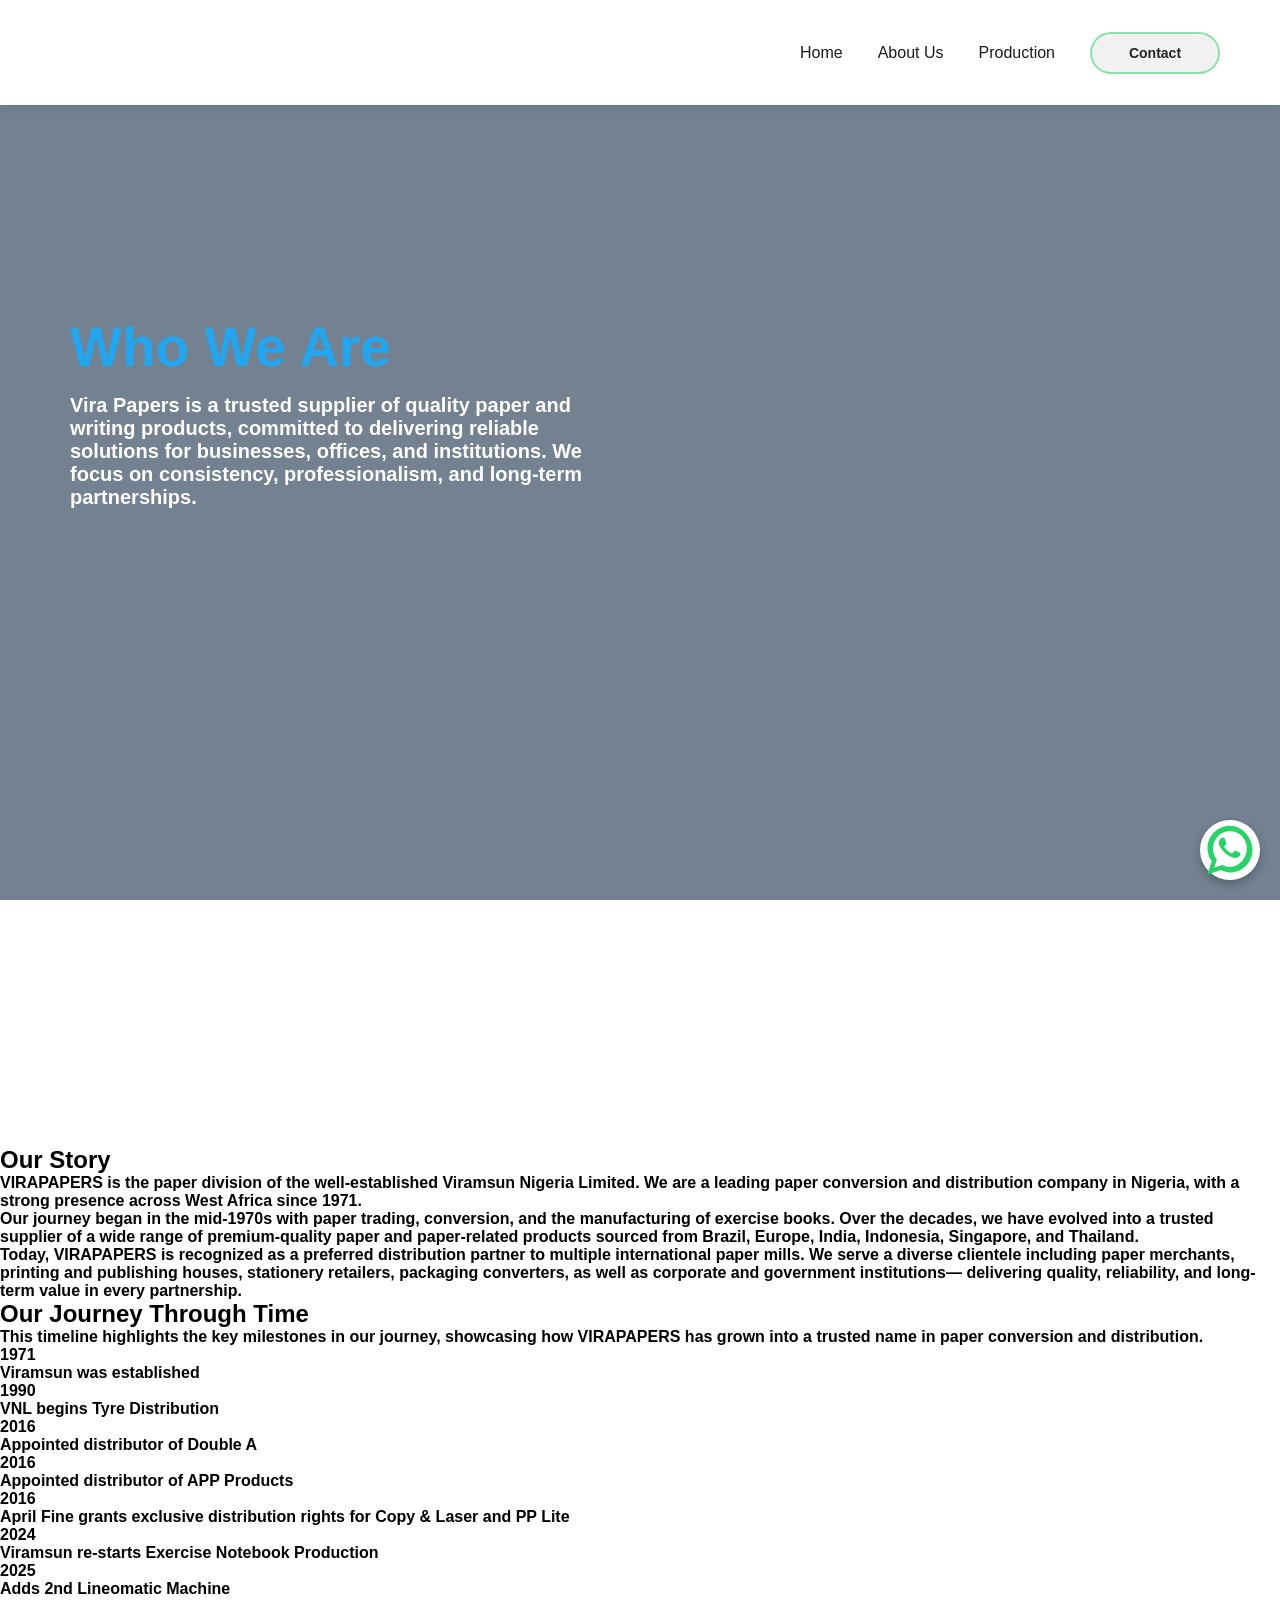
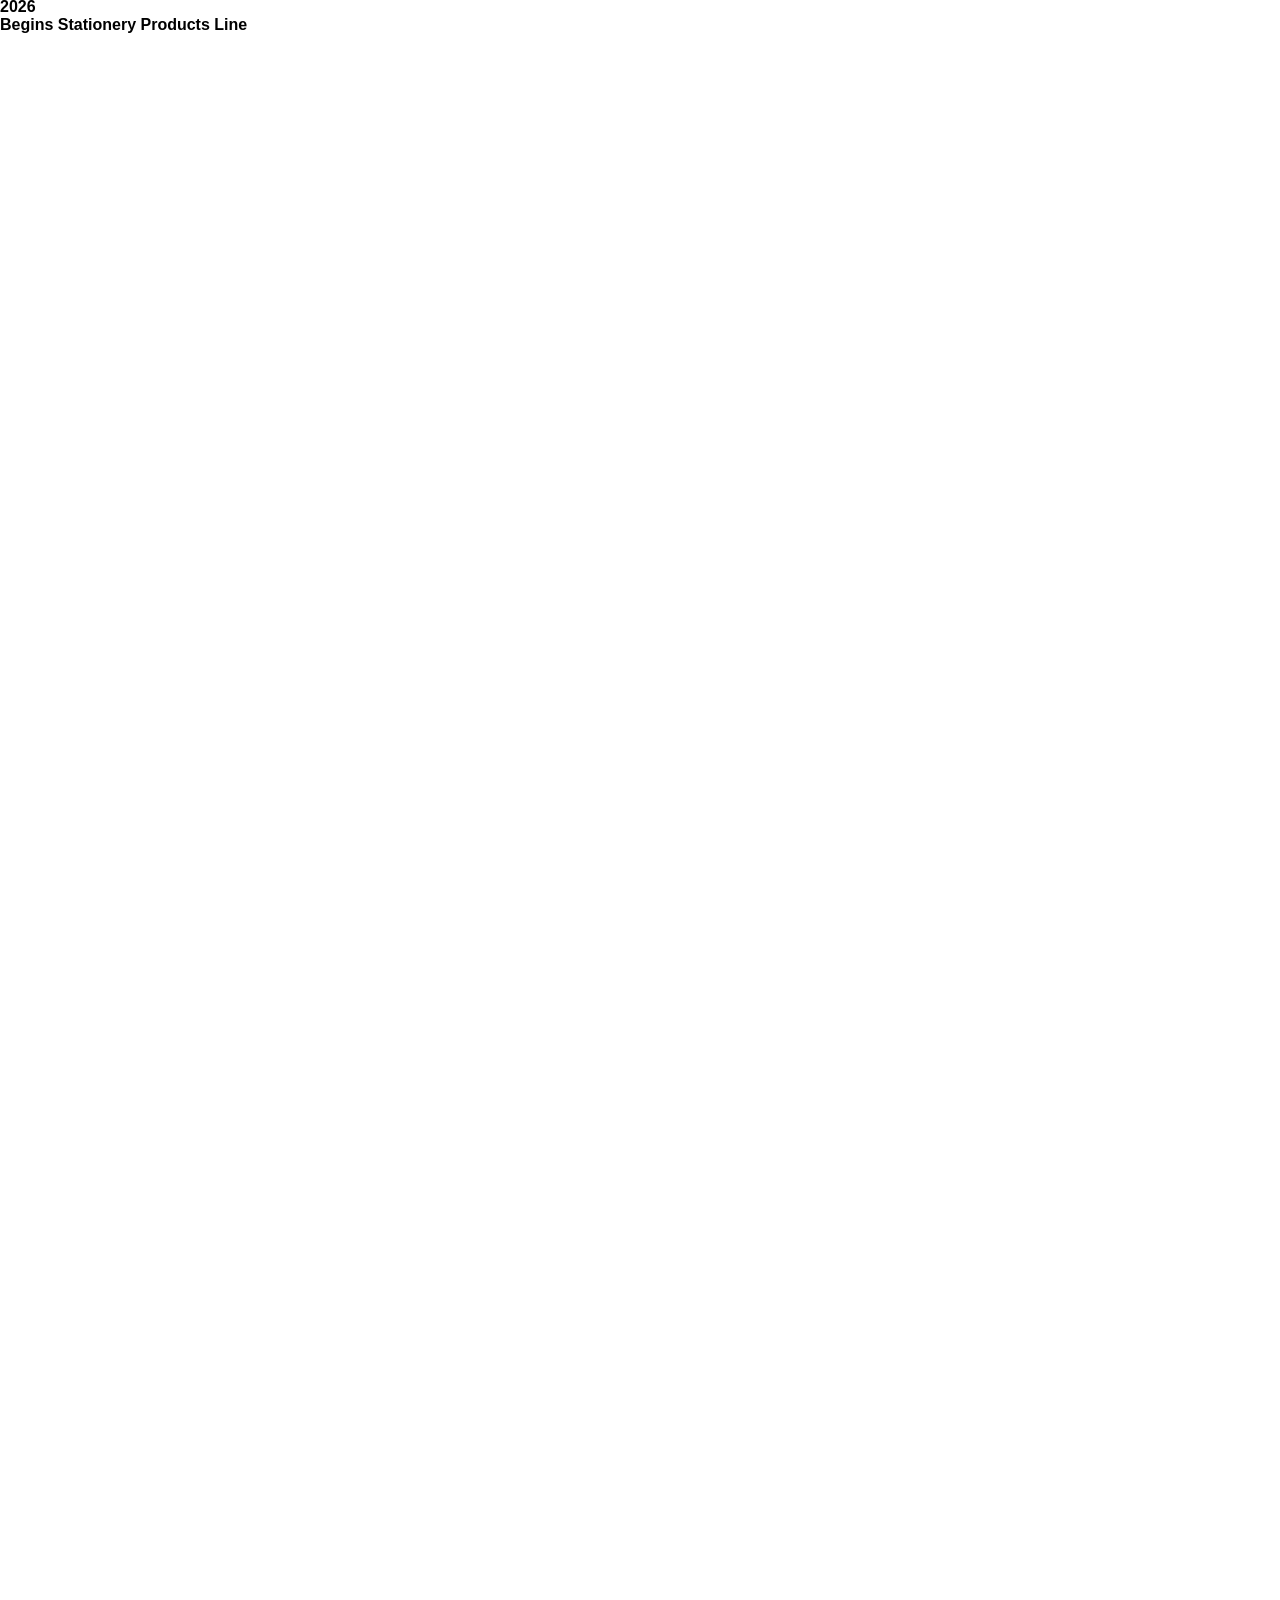
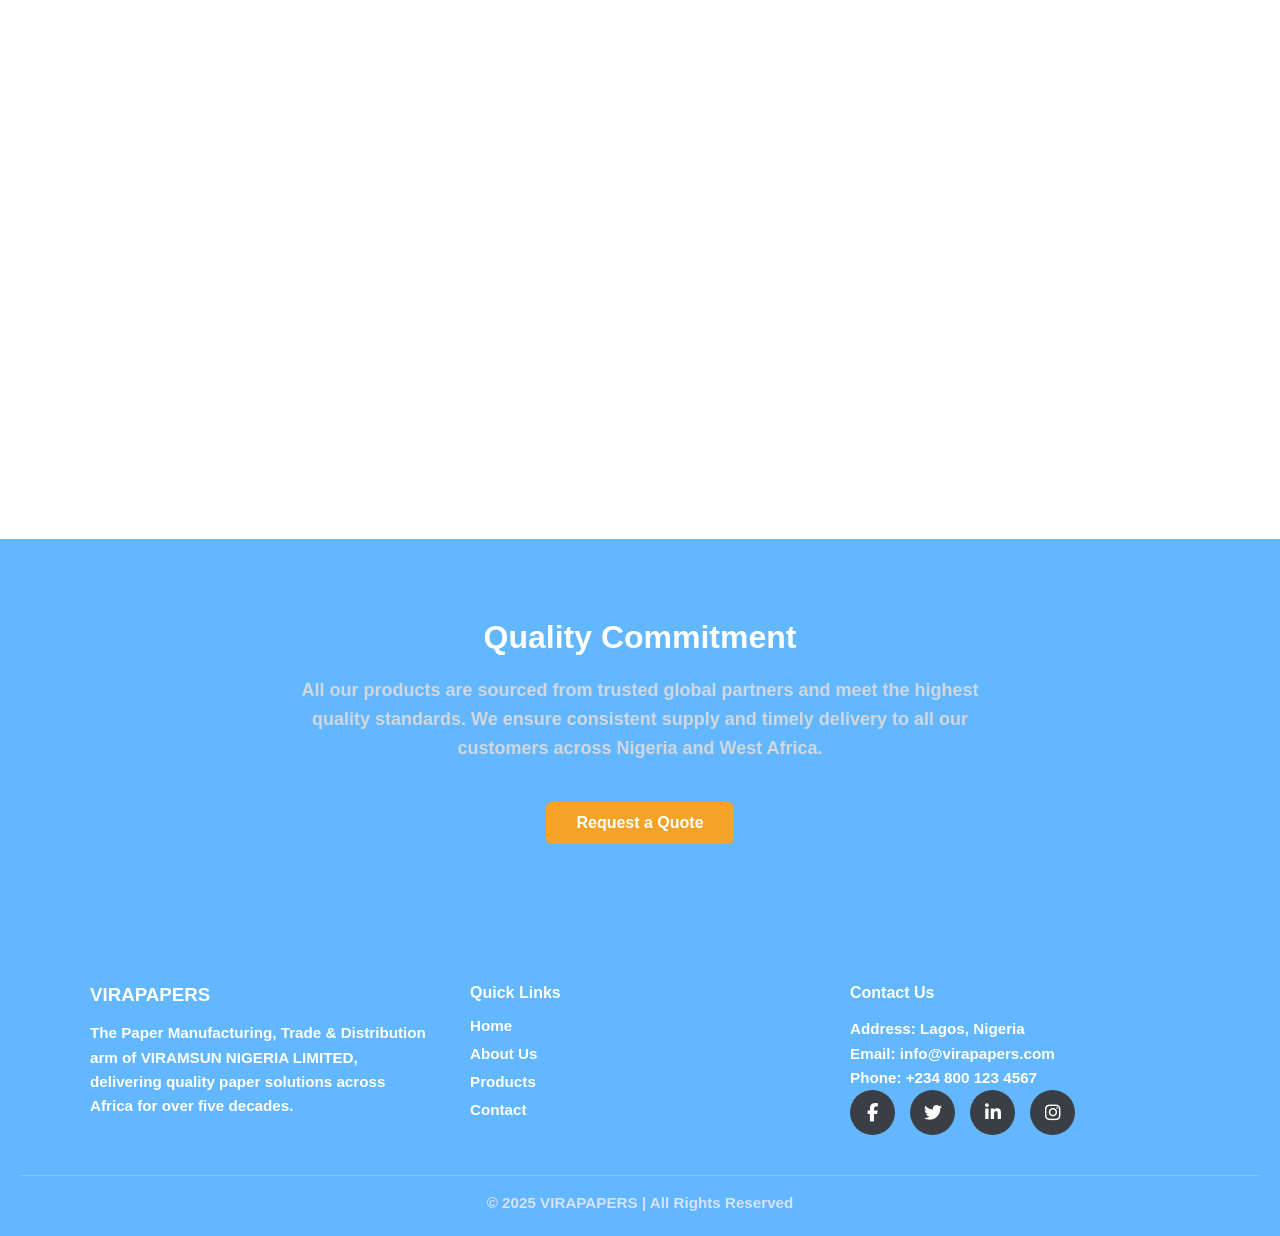
==== About.html @ d5ab3f7f "update" ====
<!DOCTYPE html>
<html lang="en">
  <head>
    <meta charset="UTF-8" />
    <meta name="viewport" content="width=device-width, initial-scale=1.0" />
    <title>VIRA PAPERS</title>
    <link rel="stylesheet" href="https://cdnjs.cloudflare.com/ajax/libs/font-awesome/6.5.0/css/all.min.css">
    <link rel="stylesheet" href="Assets/styles1.css" />
    <link rel="stylesheet" href="Assets/styles4.css">
   
  </head>
  <body>
    <!-- TRANSPARENT NAVBAR -->
   <header class="navbar">
  <div class="logo">
    <a href="index.html">
    <img   src="Assets/Virapapers.png" alt="">
  </div>

  <!-- Hamburger button -->
  <div class="hamburger">
    <span></span>
    <span></span>
    <span></span>
  </div>

  <nav>
    <ul class="nav-links">
      <li><a href="index.html">Home</a></li>
      
      <li class="dropdown">
        <a href="#">About Us</a>
        
      </li>

      <li class="dropdown">
        <a href="product.html">Production </a>
       <ul class="dropdown-menu">
          <li><a href="paper.html">Paper</a></li>
          <li><a href="ExerciseWorkBook.html">Exercise Work Book</a></li>
          <li><a href="Printingandpakaging.html">Packaging & printing</a></li>
          <li><a href="Stationery.html">Stationery</a></li>
        </ul>
      </li>
      
      
      <li><button class="contact-btn">
  <span class="label">Contact</span>
  <span class="number">+971 50 123 4567</span>
    </ul>
  </nav>
</header>

<a href="https://wa.me/971XXXXXXXXX" target="_blank" class="whatsapp-float">
  <svg class="wa-icon" viewBox="0 0 32 32">
    <path d="M16 3C9.4 3 4 8.4 4 15c0 2.6.9 5 2.3 7L4 29l7.2-2.3C13 27.4 14.5 28 16 28c6.6 0 12-5.4 12-12S22.6 3 16 3zm0 22c-1.3 0-2.6-.3-3.8-.9l-.3-.1-4.3 1.4 1.4-4.2-.2-.4C7.3 18.6 7 16.8 7 15c0-5 4-9 9-9s9 4 9 9-4 10-9 10zm5-7.6c-.3-.1-1.7-.9-2-1s-.5-.1-.7.1c-.2.3-.8 1-.9 1.1-.2.2-.3.2-.6.1-.3-.1-1.2-.4-2.3-1.4-.9-.8-1.4-1.7-1.6-2-.2-.3 0-.4.1-.5s.3-.3.4-.4c.2-.1.3-.2.4-.3.1-.1.2-.2.3-.4.1-.2 0-.4 0-.5s-.7-1.7-1-2.3c-.2-.6-.5-.5-.7-.5h-.6c-.2 0-.5.1-.7.3-.2.3-1 1-1 2.4s1 2.8 1.1 3c.1.2 2 3.1 4.9 4.3 2.9 1.2 2.9.8 3.4.7s1.7-.7 1.9-1.3c.2-.6.2-1.2.1-1.3s-.3-.2-.6-.3z"/>
  </svg>
</a>

<section class="slider">
  <!-- Slide 1 -->
  <div class="slide active" style="background-image: url('Assets/workspace.jpg');">
    <div class="overlay"></div>
    <div class="slide-content">
      <h1>Who We Are</h1>
      <p><Strong>Vira Papers is a trusted supplier of quality paper and writing products, 
         committed to delivering reliable solutions for businesses, offices, and institutions.
         We focus on consistency, professionalism, and long-term partnerships.</p>
    </div>
  </div>

  <!-- Slide 2 -->
  <div class="slide" style="background-image: url('Assets/pexels-rdne-7888645.jpg');">
    <div class="overlay"></div>
    <div class="slide-content">
      <h1>What We Do</h1>
      <p>We specialize in the supply and distribution of paper, pens, and writing essentials, along with printing and packaging support. 
        Our products are carefully selected to ensure smooth performance, durability, and value.</p>
    </div>
  </div>
<!-- Slide 3 -->
  <div class="slide" style="background-image: url('Assets/pexels-rdne-7947661.jpg');">
    <div class="overlay"></div>
    <div class="slide-content">
      <h1>Our Vision</h1>
<p>Our vision is to become a reliable name in the paper and stationery industry by maintaining quality standards, adapting to market needs, and continuously improving our services for our clients.</p>

    </div>
  </div>
</section>

  



    <!-- HERO SECTION -->
     <section class="reveal">
    <section class="product-hero">
        <h1>About us</h1>
        <p>Premium paper, packaging, stationery, and agrochemical solutions for every industry.</p>
    </section>
     </section>

    <!-- PRINTING & PACKAGING -->
     <section class="our-story-section">
  <div class="our-story-container">
    <h2>Our Story</h2>

    <p>
      <strong>VIRAPAPERS</strong> is the paper division of the well-established
      <strong>Viramsun Nigeria Limited</strong>. We are a leading paper conversion
      and distribution company in Nigeria, with a strong presence across West
      Africa since <strong>1971</strong>.
    </p>

    <p>
      Our journey began in the mid-1970s with paper trading, conversion, and the
      manufacturing of exercise books. Over the decades, we have evolved into a
      trusted supplier of a wide range of premium-quality paper and paper-related
      products sourced from Brazil, Europe, India, Indonesia, Singapore, and
      Thailand.
    </p>

    <p>
      Today, VIRAPAPERS is recognized as a preferred distribution partner to
      multiple international paper mills. We serve a diverse clientele including
      paper merchants, printing and publishing houses, stationery retailers,
      packaging converters, as well as corporate and government institutions—
      delivering quality, reliability, and long-term value in every partnership.
    </p>
  </div>
</section>

    <!-- STATIONERY -->
    <section class="timeline-section">
  <div class="journey-header">
    <h2>Our Journey Through Time</h2>
    <p>
      This timeline highlights the key milestones in our journey, showcasing how
      VIRAPAPERS has grown into a trusted name in paper conversion and distribution.
    </p>
  </div>

  <div class="timeline-chart">

    <div class="timeline-row">
      <div class="timeline-year">1971</div>
      <div class="timeline-line"></div>
      <div class="timeline-content">Viramsun was established</div>
    </div>

    <div class="timeline-row">
      <div class="timeline-year">1990</div>
      <div class="timeline-line"></div>
      <div class="timeline-content">VNL begins Tyre Distribution</div>
    </div>

    <div class="timeline-row">
      <div class="timeline-year">2016</div>
      <div class="timeline-line"></div>
      <div class="timeline-content">Appointed distributor of Double A</div>
    </div>

    <div class="timeline-row">
      <div class="timeline-year">2016</div>
      <div class="timeline-line"></div>
      <div class="timeline-content">Appointed distributor of APP Products</div>
    </div>

    <div class="timeline-row">
      <div class="timeline-year">2016</div>
      <div class="timeline-line"></div>
      <div class="timeline-content">
        April Fine grants exclusive distribution rights for Copy & Laser and PP Lite
      </div>
    </div>

    <div class="timeline-row">
      <div class="timeline-year">2024</div>
      <div class="timeline-line"></div>
      <div class="timeline-content">
        Viramsun re-starts Exercise Notebook Production
      </div>
    </div>

    <div class="timeline-row">
      <div class="timeline-year">2025</div>
      <div class="timeline-line"></div>
      <div class="timeline-content">Adds 2nd Lineomatic Machine</div>
    </div>

    <div class="timeline-row">
      <div class="timeline-year">2026</div>
      <div class="timeline-line"></div>
      <div class="timeline-content">Begins Stationery Products Line</div>
    </div>

  </div>
</section>

    <!-- Exercise WorkBook -->
     <section class="vmv-section">
  <h2 class="section-title reveal">What Drives Us</h2>
 <p class="vmv-intro reveal">
  Our vision, mission, and core values define who we are and guide everything we do.
  Our vision reflects where we aim to be in the future, driven by growth, quality,
  and sustainability. Our mission explains how we achieve that vision—through
  reliable products, innovation, and strong partnerships. Our core values represent
  the principles that shape our decisions, our culture, and our commitment to
  customers, partners, and the communities we serve.
</p>



  <div class="vmv-grid">
    <!-- Vision -->
    <div class="vmv-card reveal delay-1">
      <div class="vmv-image">
        <img src="Assets/vision.jpg" alt="Our Vision">
      </div>
      <h3>Our Vision</h3>
      <p>
        To become a trusted leader in the paper and packaging industry by
        delivering sustainable, high-quality products that support businesses
        and communities across the region.
      </p>
    </div>

    <!-- Mission -->
    <div class="vmv-card reveal delay-2">
      <div class="vmv-image">
        <img src="Assets/Mission.jpg" alt="Our Mission">
      </div>
      <h3>Our Mission</h3>
      <p>
        To consistently provide reliable paper solutions through innovation,
        strong partnerships, and customer-focused service while maintaining
        ethical and sustainable practices.
      </p>
    </div>

    <!-- Core Values -->
    <div class="vmv-card reveal delay-3">
      <div class="vmv-image">
        <img src="Assets/CoreValue.png" alt="Our Core Values">
      </div>
      <h3>Our Core Values</h3>
      <p>
        Integrity, quality, sustainability, customer commitment, and teamwork
        guide every decision we make and every product we deliver.
      </p>
    </div>
  </div>
</section>

    



    <!--Quote -->
    <section class="quality-section">
  <h2>Quality Commitment</h2>
  <p>
    All our products are sourced from trusted global partners and meet the highest 
    quality standards. We ensure consistent supply and timely delivery to all our 
    customers across Nigeria and West Africa.
  </p>

  <a href="Enquaryform.html" class="quote-btn">Request a Quote</a>
</section>
<!-- ✅ Footer  -->
    <footer class="footer">
  <div class="footer-container">
    <!-- Company Info -->
    <div class="footer-col">
      <h3>VIRAPAPERS</h3>
      <p>
        The Paper Manufacturing, Trade & Distribution arm of 
        <strong>VIRAMSUN NIGERIA LIMITED</strong>, delivering quality paper 
        solutions across Africa for over five decades.
      </p>
    </div>

    <!-- Quick Links -->
    <div class="footer-col">
      <h4>Quick Links</h4>
      <ul>
        <li><a href="#home">Home</a></li>
        <li><a href="#about">About Us</a></li>
        <li><a href="#products">Products</a></li>
        <li><a href="#contact">Contact</a></li>
      </ul>
    </div>

    <!-- Contact Info -->
    <div class="footer-col">
      <h4>Contact Us</h4>
      <p><strong>Address:</strong> Lagos, Nigeria</p>
      <p><strong>Email:</strong> info@virapapers.com</p>
      <p><strong>Phone:</strong> +234 800 123 4567</p>
      <link rel="stylesheet" href="https://cdnjs.cloudflare.com/ajax/libs/font-awesome/6.5.0/css/all.min.css">

<div class="social-icons">
  <a href="#"><i class="fab fa-facebook-f"></i></a>
  <a href="#"><i class="fab fa-twitter"></i></a>
  <a href="#"><i class="fab fa-linkedin-in"></i></a>
  <a href="#"><i class="fab fa-instagram"></i></a>
</div>

<div style="clear: both;"></div>

    </div>
  </div>
  
    


  <div class="footer-bottom">
    <p>© 2025 VIRAPAPERS | All Rights Reserved</p>
  </div>
  


</body>
<script src="Assets/script1.js"></script>
</html>
---- Assets/styles1.css ----
/* RESET */
* {
  margin: 0;
  padding: 0;
  box-sizing: border-box;
  font-family: 'Poppins', sans-serif;
}
/* UNIVERSAL SLIDE-UP ANIMATION */
.reveal {
  opacity: 0;
  transform: translateY(40px);
  transition: opacity 0.5s ease-out, transform 0.5s ease-out;
}

.reveal.show {
  opacity: 1;
  transform: translateY(0);
}
/* Hamburger button on mobile */
.hamburger {
  display: none; /* hidden on desktop */
  flex-direction: column;
  justify-content: space-between;
  width: 30px;
  height: 22px;
  cursor: pointer;
  color: #000;
}
/* Hamburger lines */
.hamburger span {
  display: block;
  height: 3px;
  width: 25px;
  background: white; /* visible color */
  border-radius: 2px;
  transition: all 0.3s ease;
  
}

/* Hamburger animation when active */
.hamburger.active span:nth-child(1) {
  transform: rotate(45deg) translate(5px, 5px);
}
.hamburger.active span:nth-child(2) {
  opacity: 0;
}
.hamburger.active span:nth-child(3) {
  transform: rotate(-45deg) translate(5px, -5px);
}


/* Show hamburger only on mobile */
@media (max-width: 768px) {
  .hamburger {
    display: flex;
  }

  /* Move menu to be hidden above */
 nav ul.nav-links {
  position: absolute;
  top: 100%;
  right: 0;
  left: 0;
  background-color: white;
  flex-direction: column;
  max-height: 0;
  overflow-y: auto;    /* ✅ */
  overflow-x: visible;/* ✅ */
  transition: max-height 0.4s ease-in-out;
}


  nav ul.nav-links.active {
    max-height: 1000px; /* slide-down */
  }

  nav ul.nav-links li {
    text-align: center;
    padding: 10px 0;
  }

  nav ul.nav-links li a {
    color: black;
    font-size: 18px;
  }

  .dropdown-menu {
    position: static;
    display: none;
    
    margin-top: 5px;
    border-radius: 6px;
  }

  @media (max-width: 768px) {
  .dropdown:hover .dropdown-menu {
    display: none !important;
  }
}

}

/* TRANSPARENT NAVBAR */
.navbar {
 position: fixed;
  top: 0;
  width: 100%;
  padding: 0px 60px;
  display: flex;
  justify-content: space-between;
  align-items: center;
  z-index: 9999;
  background: #ffffff; /* solid white (not whitesmoke) */
  box-shadow: 0 2px 10px rgba(0,0,0,0.1); /* clean shadow */
  
}

.logo {
  display: flex;
  align-items: center;
}

/* BIGGER & SHARPER LOGO */
.logo img {
  height: 105px;      /* BIGGER logo */
  max-width: 360px;  /* allow more width */
  width: auto;
  object-fit: contain;
  display: block;
}
/* Mobile — still large but balanced */
@media (max-width: 480px) {
  .logo img {
    height: 60px;
    max-width: 220px;
  }
}

.navbar ul {
  display: flex;
   align-items: center; 
  gap: 35px;
}

.navbar ul li a {
  color: #1a1a1a;  /* stronger dark text */
   /* X, Y, Blur, Color */
  text-decoration: none;
  transition: 0.3s;
  font-weight: 400;
}


.navbar ul li a:hover {
 color: #22a6f0;
}

/* --- DROPDOWN MENU (ADD ONLY THIS) --- */

.navbar ul li {
  position: relative;   /* needed so dropdown positions under "Production" */
}

/* Navbar solid background when scrolling */
.navbar.solid {
  background: white; /* Solid white */
  color: #000; /* Optional: change text color */
  box-shadow: 0 4px 12px rgba(0, 0, 0, 0.1);
}

.navbar.solid .logo {
  color: white; /* Change logo color when solid */
}

.navbar.solid ul li a {
  color: black; /* Change menu link color when solid */
  text-shadow: none; /* Remove neon/glow effect if desired */
}
.contact-btn {
  position: relative;
  height: 42px;
  min-width: 130px;              /* stops circle */
  padding: 0 22px;
  line-height: 1;
  border-radius: 999px;
  border: 2px solid rgba(37, 211, 102, 0.5);
  background: #f1f1f1;
  color: #222;
  font-family: "Poppins", sans-serif;
  font-size: 14px;
  font-weight: 600;
  cursor: pointer;
  display: flex;
  align-items: center;
  justify-content: center;
  overflow: hidden;
  transition: background 0.3s ease, box-shadow 0.3s ease, border 0.3s ease;
}

/* WhatsApp green hover */
.contact-btn:hover {
  background: #25D366;
  color: white;
  border-color: #25D366;
  box-shadow: 0 0 18px rgba(37, 211, 102, 0.8);
}

/* Text layers */
.contact-btn .label,
.contact-btn .number {
  position: absolute;
  transition: 0.3s ease;
  white-space: nowrap;
}

/* Default */
.contact-btn .label {
  opacity: 1;
  transform: translateY(0);
}

.contact-btn .number {
  opacity: 0;
  transform: translateY(10px);
}

/* Hover switch */
.contact-btn:hover .label {
  opacity: 0;
  transform: translateY(-10px);
}

.contact-btn:hover .number {
  opacity: 1;
  transform: translateY(0);
}

/* FORCE hide dropdown on page load */
.dropdown-menu {
  display: none !important;
  position: absolute;
  top: 100%;
  left: 0;
  background-color: white;
  min-width: 180px;
  border-radius: 6px;
  box-shadow: 0 4px 12px rgba(0,0,0,0.15);
  padding: 10px 0;
  z-index: 9999;
}

/* Show only on hover */
.dropdown:hover .dropdown-menu {
  display: block !important;
}


.dropdown-menu li a {
  display: block;
  padding: 10px 15px;
    color: #000;  /* ✅ visible + clickable */
  font-size: 16px;
  text-decoration: none;
}

.dropdown-menu li a:hover {
  background: #f2f2f2;
}

/* Hover to show dropdown */
.dropdown:hover .dropdown-menu {
  display: block;
}
/* Remove dots from all menu items */
.navbar ul,
.dropdown-menu {
  list-style: none !important;
  padding-left: 0;
}
.hamburger span {
  background: grey !important;
}

.whatsapp-float {
  position: fixed;
  bottom: 20px;
  right: 20px;
  width: 60px;
  height: 60px;
  z-index: 1000;
  display: flex;
  align-items: center;
  justify-content: center;
  border-radius: 50%;
  background-color: white;   /* WHITE BUTTON */
  box-shadow: 0 4px 8px rgba(0,0,0,0.25);
  transition: transform 0.3s ease;
}

.whatsapp-float img {
  width: 35px;
  height: 35px;
  filter: none;   /* keep original green icon */
}

.whatsapp-float:hover {
  transform: scale(1.1);
}

.wa-icon {
  fill: #25D366;
}

/* FIX HAMBURGER POSITION */
.hamburger {
  display: flex;
  flex-direction: column;
  justify-content: space-between;
  width: 26px;   /* slightly smaller */
  height: 20px;
  cursor: pointer;
  position: absolute;
  right: 25px;    /* move away from right edge */
  top: 22px;      /* lower it perfectly */
  z-index: 9999;
}
.hamburger span {
  height: 3px;
  width: 100%;
  background: grey;
  border-radius: 5px;
  display: block;
}
@media (min-width: 769px){
  .hamburger {
    display: none;
  }
}
/* MOBILE FIX FOR SLIDE BUTTONS */
@media (max-width: 600px) {
  .slide-btn {
    font-size: 26px;
    padding: 6px 10px;
    top: auto;
    bottom: 20px; /* move both buttons down */
    transform: none;
  }

  .prev {
    left: 20px;
  }

  .next {
    right: 20px;
  }
}




.whatsapp-float:hover {
  transform: scale(1.1);
}

.wa-icon {
  fill: #25D366;
}
.slider {
  position: relative;
  height: 100vh;
  width: 100%;
  overflow: hidden;
}

.slide {
  position: absolute;
  height: 100%;
  width: 100%;
  background-size: cover;
  background-position: center;
  opacity: 0;
  transition: opacity 0.5s ease-in-out;
}

.slide.active {
  opacity: 1;
}

.overlay {
  position: absolute;
  top: 0;
  left: 0;
  height: 100%;
  width: 100%;
  background: rgba(0, 27, 55, 0.55); /* dark overlay */
}

.slide-content {
  position: relative;
  z-index: 2;
  color: white;
  max-width: 600px;
  padding-left: 70px;
  top: 35%;
}

.slide-content h1 {
  font-size: 55px;
  font-weight: 700;
  color: #22a6f0;
}

.slide-content p {
  margin-top: 15px;
  font-size: 20px;
}

.hero-buttons {
  margin-top: 35px;
}

.btn-primary {
  padding: 12px 32px;
  background: #22a6f0;
  color: white;
  text-decoration: none;
  border-radius: 50px;
  margin-right: 15px;
  transition: 0.3s;
}
.btn-primary:hover {
  background: #1182c5;
}

.btn-outline {
  padding: 12px 32px;
  border: 2px solid white;
  color: white;
  text-decoration: none;
  border-radius: 50px;
  transition: 0.3s;
}
.btn-outline:hover {
  background: white;
  color: #0d1b2a;
}





/* RESPONSIVE */
@media (max-width: 768px) {
  .slide-content h1 {
    font-size: 38px;
  }
  .slide-content {
    padding-left: 30px;
  }
  .navbar {
    padding: 15px 25px;
  }
}



.social-icons1 {
    display: flex;
    justify-content: center;
    gap: 30px;
    
    background: #22a6f0; /* the light grey background like in image */
}


.social-icons a {
    width: 42px;
    height: 42px;
    background: #fff;
    border-radius: 50%;
    display: flex;
    justify-content: center;
    align-items: center;
    color: #333;
    font-size: 18px;
    transition: 0.3s ease;
}

.social-icons a:hover {
    background: #45b38c; /* green hover */
    color: #fff;
}
/* HERO SECTION */
.product-hero {
  text-align: center;
  padding: 80px 20px;
  background: linear-gradient(to right, #3aa9ff, #0077d4);
  color: white;
}

.product-hero h1 {
  font-size: 48px;
  font-weight: 700;
}

.product-hero p {
  font-size: 18px;
  margin-top: 10px;
  opacity: 0.9;
}

/* PRODUCT SECTIONS */
.product-section {
  display: flex;
  justify-content: space-between;
  align-items: center;
  padding: 80px 8%;
  gap: 40px;
}

.product-section.reverse {
  flex-direction: row-reverse;
}

.product-image img {
  width: 100%;
  max-width: 460px;
  border-radius: 12px;
  box-shadow: 0 10px 25px rgba(0,0,0,0.1);
}

.product-text {
  flex: 1;
}

.product-text h2 {
  font-size: 32px;
  font-weight: 700;
  margin-bottom: 15px;
  color: #0077d4;
}

.product-text p {
  font-size: 17px;
  line-height: 1.6;
  color: #555;
}

.product-btn {
  margin-top: 18px;           /* consistent spacing above button */
  align-self: center;         /* keeps all buttons centered */
  display: inline-block;
  padding: 12px 28px;
  border: 2px solid #62b7ff;
  color: #62b7ff;
  border-radius: 40px;
  font-weight: 500;
  text-decoration: none;
  font-size: 15px;
  transition: 0.3s;
}

.product-btn:hover {
  background: #62b7ff;
  color: #fff;
}

/* RESPONSIVE */
@media (max-width: 900px) {
  .product-section {
    flex-direction: column;
    text-align: center;
  }

  .product-section.reverse {
    flex-direction: column;
  }

  .product-image img {
    max-width: 100%;
  }
}

/* FEATURE CARDS FOR EXERCISE BOOKS & NOTEBOOKS */
.product-features {
  display: grid;
  grid-template-columns: repeat(auto-fit, minmax(220px, 1fr));
  gap: 28px;
  margin-top: 35px;
}

.feature-card {
  background: #f5f9ff;             /* light background to match product sections */
  padding: 22px 20px;               /* generous padding for balance */
  border-radius: 14px;              /* soft, modern corners */
  box-shadow: 0 8px 20px rgba(0,0,0,0.08); /* subtle shadow like product images */
  transition: transform 0.3s ease, box-shadow 0.3s ease;
}

.feature-card:hover {
  transform: translateY(-6px);
  box-shadow: 0 14px 28px rgba(0,0,0,0.12);  /* slightly stronger shadow on hover */
}

.feature-card h3 {
  font-size: 1.2rem;                /* slightly larger headings for emphasis */
  color: #0077d4;                   /* matches product-text h2 color */
  margin-bottom: 12px;
}

.feature-card p {
  font-size: 1rem;                   /* readable body text */
  line-height: 1.55;
  color: #444;                       /* darker for better contrast */
}

/* CALL TO ACTION BUTTONS */
.btn-contact {
  display: inline-block;
  padding: 14px 32px;                /* slightly larger for emphasis */
  margin-top: 30px;
  background-color: #22a6f0;
  color: #fff;
  font-weight: 600;
  border-radius: 50px;
  text-decoration: none;
  transition: all 0.3s ease;
}

.btn-contact:hover {
  background-color: #1182c5;
  box-shadow: 0 6px 18px rgba(0,0,0,0.2); /* subtle hover shadow */
}

/* RESPONSIVE ADJUSTMENTS */
@media (max-width: 900px) {
  .product-features {
    grid-template-columns: 1fr;      /* stack cards vertically on mobile */
  }

  .btn-contact {
    width: 100%;
    text-align: center;
  }
}

.paper-section {
  background-color: #ffffff;
  padding: 64px 24px;
}

.paper-intro {
  max-width: 720px;
  margin: 0 auto 40px auto;
  text-align: center;
}

.paper-intro h2 {
  font-size: 32px;
  margin-bottom: 8px;
  color: #111111;
}

.paper-subtitle {
  font-size: 16px;
  color: #555555;
  margin-bottom: 8px;
}

.paper-tagline {
  font-size: 14px;
  color: #62b7ff;
}

.paper-grid {
  display: grid;
  grid-template-columns: repeat(auto-fit, minmax(260px, 1fr));
  gap: 20px;
  max-width: 1100px;
  margin: 0 auto;
}

.paper-card {
  background-color: #ffffff;
  border-radius: 10px;
  border-top: 3px solid #62b7ff;
  padding: 20px 18px 18px;
  box-shadow: 0 8px 24px rgba(0, 0, 0, 0.04);
  transition: box-shadow 0.25s ease, transform 0.25s ease;
}

.paper-card[data-expanded="true"] {
  box-shadow: 0 14px 32px rgba(0, 0, 0, 0.08);
  transform: translateY(-2px);
}

.paper-card h3 {
  font-size: 18px;
  margin-bottom: 10px;
  color: #111111;
}

.paper-card p {
  font-size: 14px;
  color: #444444;
  margin-bottom: 6px;
}

.paper-meta {
  font-size: 12px;
  color: #777777;
}

.paper-details {
  max-height: 0;
  overflow: hidden;
  transition: max-height 0.25s ease, margin-top 0.25s ease;
  margin-top: 0;
}

.paper-card[data-expanded="true"] .paper-details {
  max-height: 200px; /* increase if you add more content */
  margin-top: 8px;
}

.paper-cta {
  display: inline-block;
  margin-top: 10px;
  padding: 8px 18px;
  font-size: 13px;
  text-decoration: none;
  border-radius: 999px;
  background-color: #62b7ff;
  color: #ffffff;
  border: none;
  cursor: pointer;
}

.quality-section {
  background: #62b7ff; /* dark navy background */
  padding: 80px 20px;
  text-align: center;
  color: #ffffff;
}

.quality-section h2 {
  font-size: 32px;
  margin-bottom: 20px;
  font-weight: 700;
}

.quality-section p {
  max-width: 700px;
  margin: 0 auto 40px;
  font-size: 18px;
  line-height: 1.6;
  color: #d2d7df;
}

.quote-btn {
  display: inline-block;
  background: #f3a428; /* yellow button color */
  padding: 12px 30px;
  border-radius: 6px;
  text-decoration: none;
  color: #fff;
  font-weight: 600;
  transition: 0.3s ease;
}

.quote-btn:hover {
  background: #d48d20; /* darker on hover */
}


/* ===== Footer Styles ===== */
.footer {
  background-color: #62b7ff;
  color: #ffffff;
  padding: 60px 20px 20px;
  font-family: 'Poppins', sans-serif;
}

.footer-container {
  display: grid;
  grid-template-columns: repeat(auto-fit, minmax(250px, 1fr));
  gap: 40px;
  max-width: 1100px;
  margin: 0 auto;
}

.footer h3,
.footer h4 {
  color: #ffffff;
  margin-bottom: 15px;
}

.footer p {
  font-size: 0.95rem;
  line-height: 1.6;
}

.footer ul {
  list-style: none;
  padding: 0;
}

.footer ul li {
  margin-bottom: 10px;
}

.footer ul li a {
  color: white;
  text-decoration: none;
  font-size: 0.95rem;
  transition: color 0.3s ease;
}

.footer ul li a:hover {
  color: blue;
}


.footer-bottom {
  text-align: center;
  border-top: 1px solid rgba(255, 255, 255, 0.2);
  margin-top: 40px;
  padding-top: 15px;
  font-size: 0.9rem;
  color: #d9e2ff;
}
.social-icons a {
  float: left;
  width: 45px;
  height: 45px;
  margin-right: 15px;
  background: #3a3f45;
  border-radius: 50%;
  color: #ffffff;
  text-decoration: none;
  font-size: 18px;
  line-height: 45px; /* centers icon vertically */
  text-align: center; /* centers icon horizontally */
  transition: 0.3s;
}

.social-icons a:hover {
  background: #5a8dee;
}


/* FIX HAMBURGER POSITION */
.hamburger {
  display: flex;
  flex-direction: column;
  justify-content: space-between;
  width: 26px;   /* slightly smaller */
  height: 20px;
  cursor: pointer;
  position: absolute;
  right: 25px;    /* move away from right edge */
  top: 22px;      /* lower it perfectly */
  z-index: 9999;
}

/* Hamburger lines */
.hamburger span {
  height: 3px;
  width: 100%;
  background: white;
  border-radius: 5px;
  display: block;
}
@media (min-width: 769px){
  .hamburger {
    display: none;
  }
}
/* MOBILE FIX FOR SLIDE BUTTONS */
@media (max-width: 600px) {
  .slide-btn {
    font-size: 26px;
    padding: 6px 10px;
    top: auto;
    bottom: 20px; /* move both buttons down */
    transform: none;
  }

  .prev {
    left: 20px;
  }

  .next {
    right: 20px;
  }
}

/* ===========================
   PAPER CARD IMAGE FIX
=========================== */

.paper-media {
  width: 100%;
  height: 200px;          /* CHANGE THIS FOR BIGGER / SMALLER */
  margin-bottom: 12px;
  border-radius: 10px;
  overflow: hidden;
}

.paper-media img {
  width: 100%;
  height: 100%;
  object-fit: cover;     /* keeps proportions */
  display: block;
}

/* Optional hover zoom */
.paper-card:hover .paper-media img {
  transform: scale(1.05);
  transition: transform 0.3s ease;
}
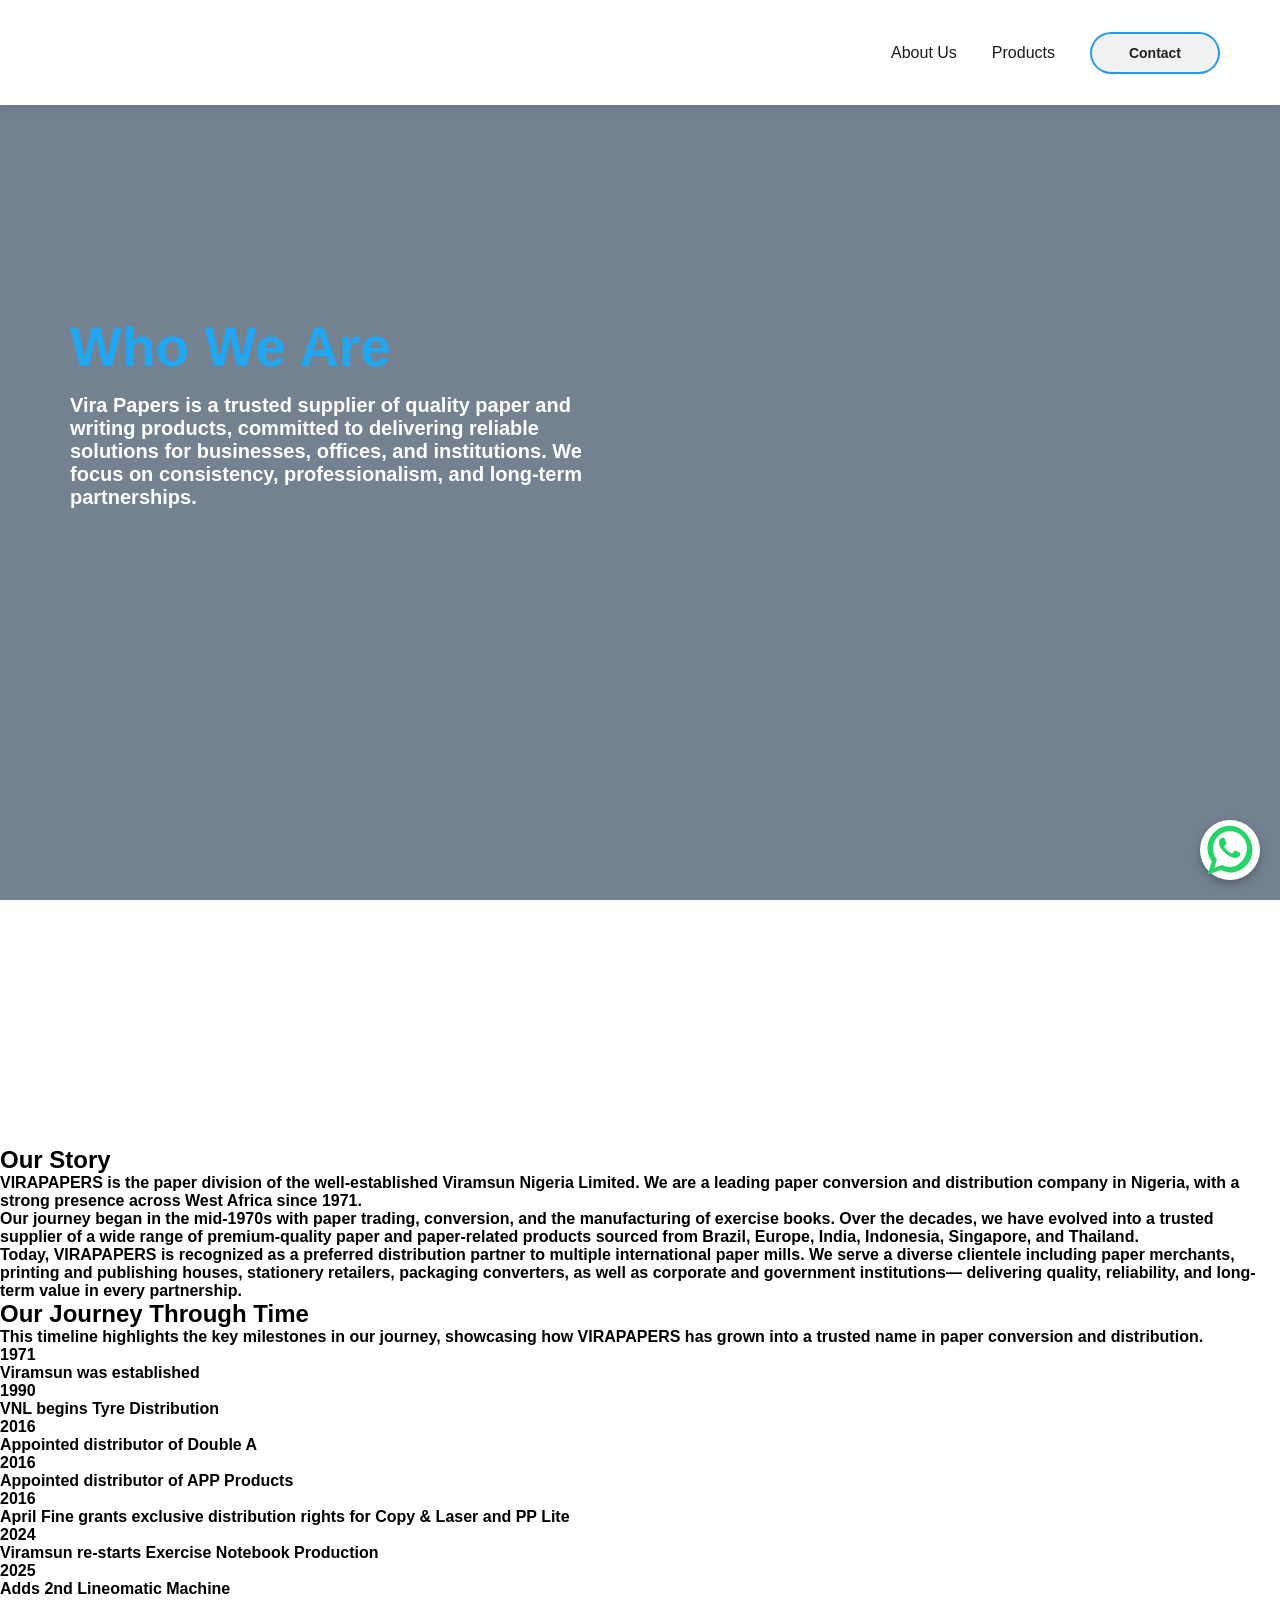
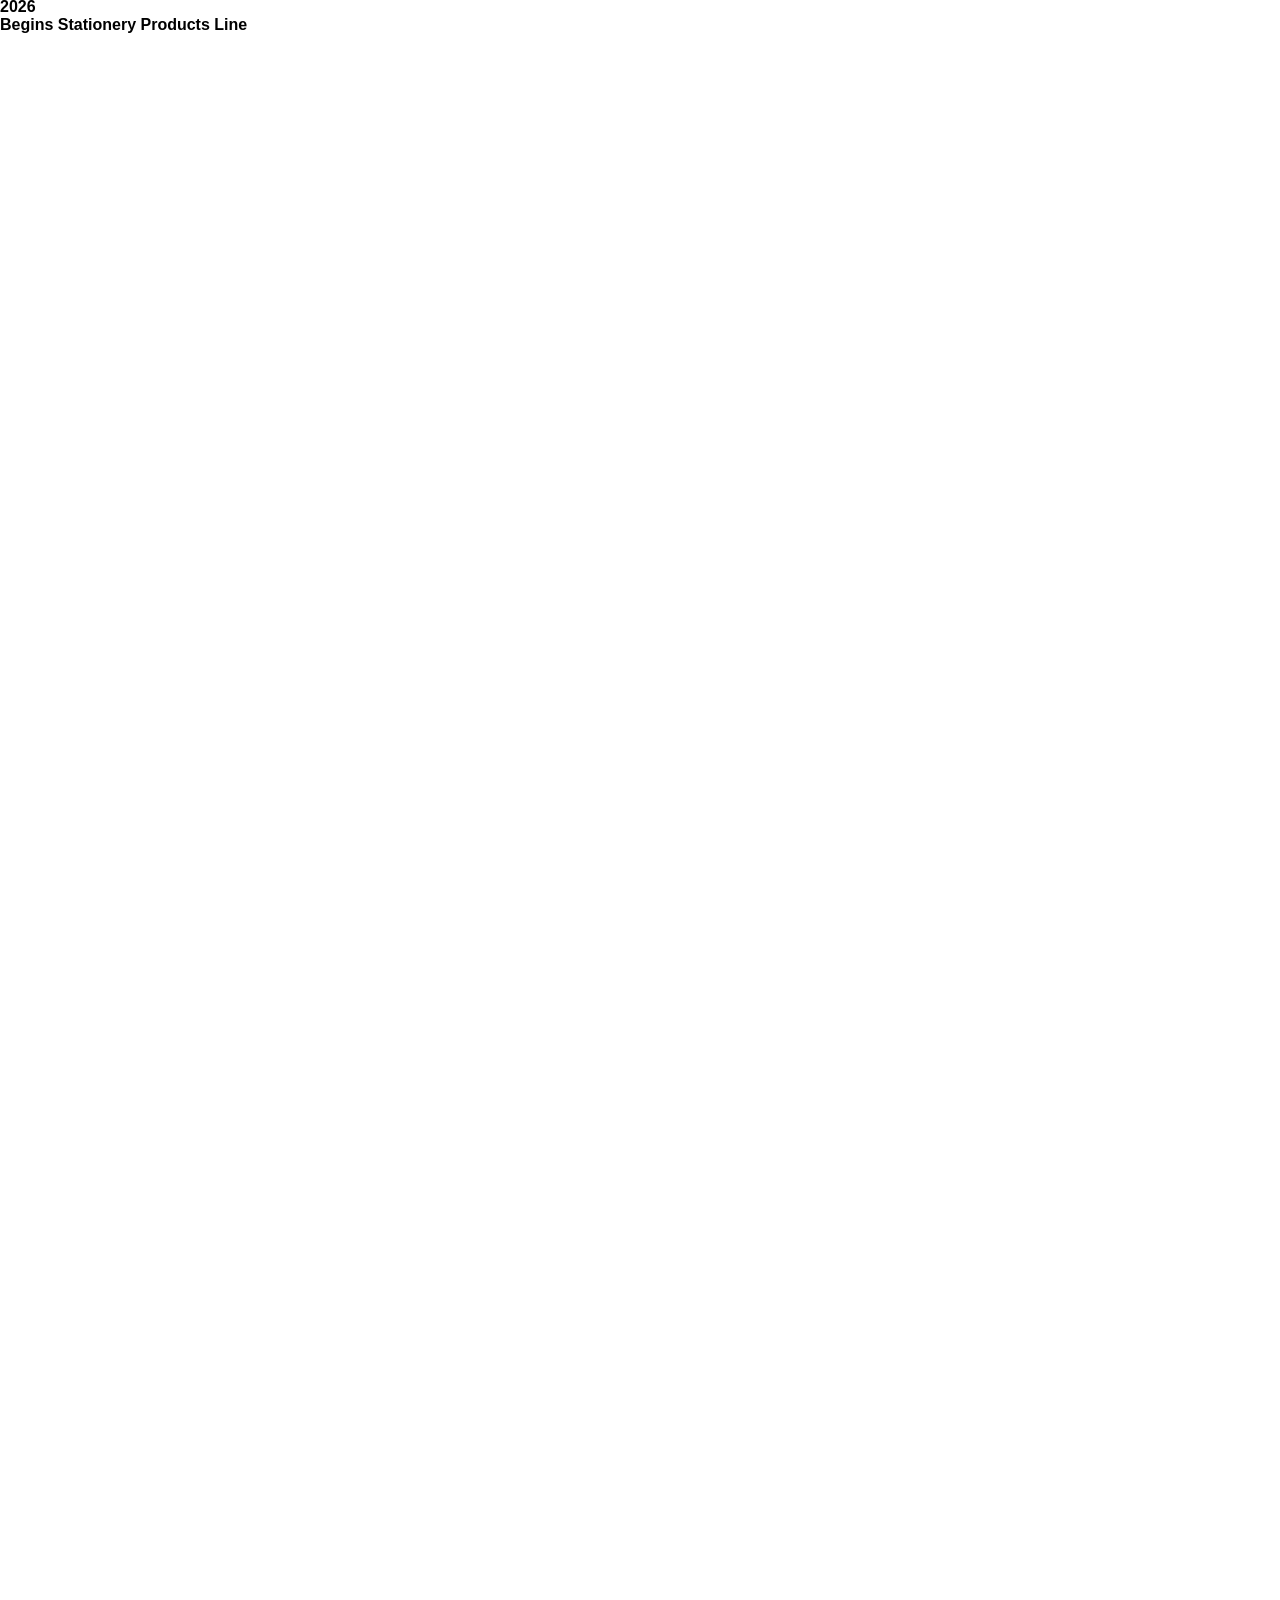
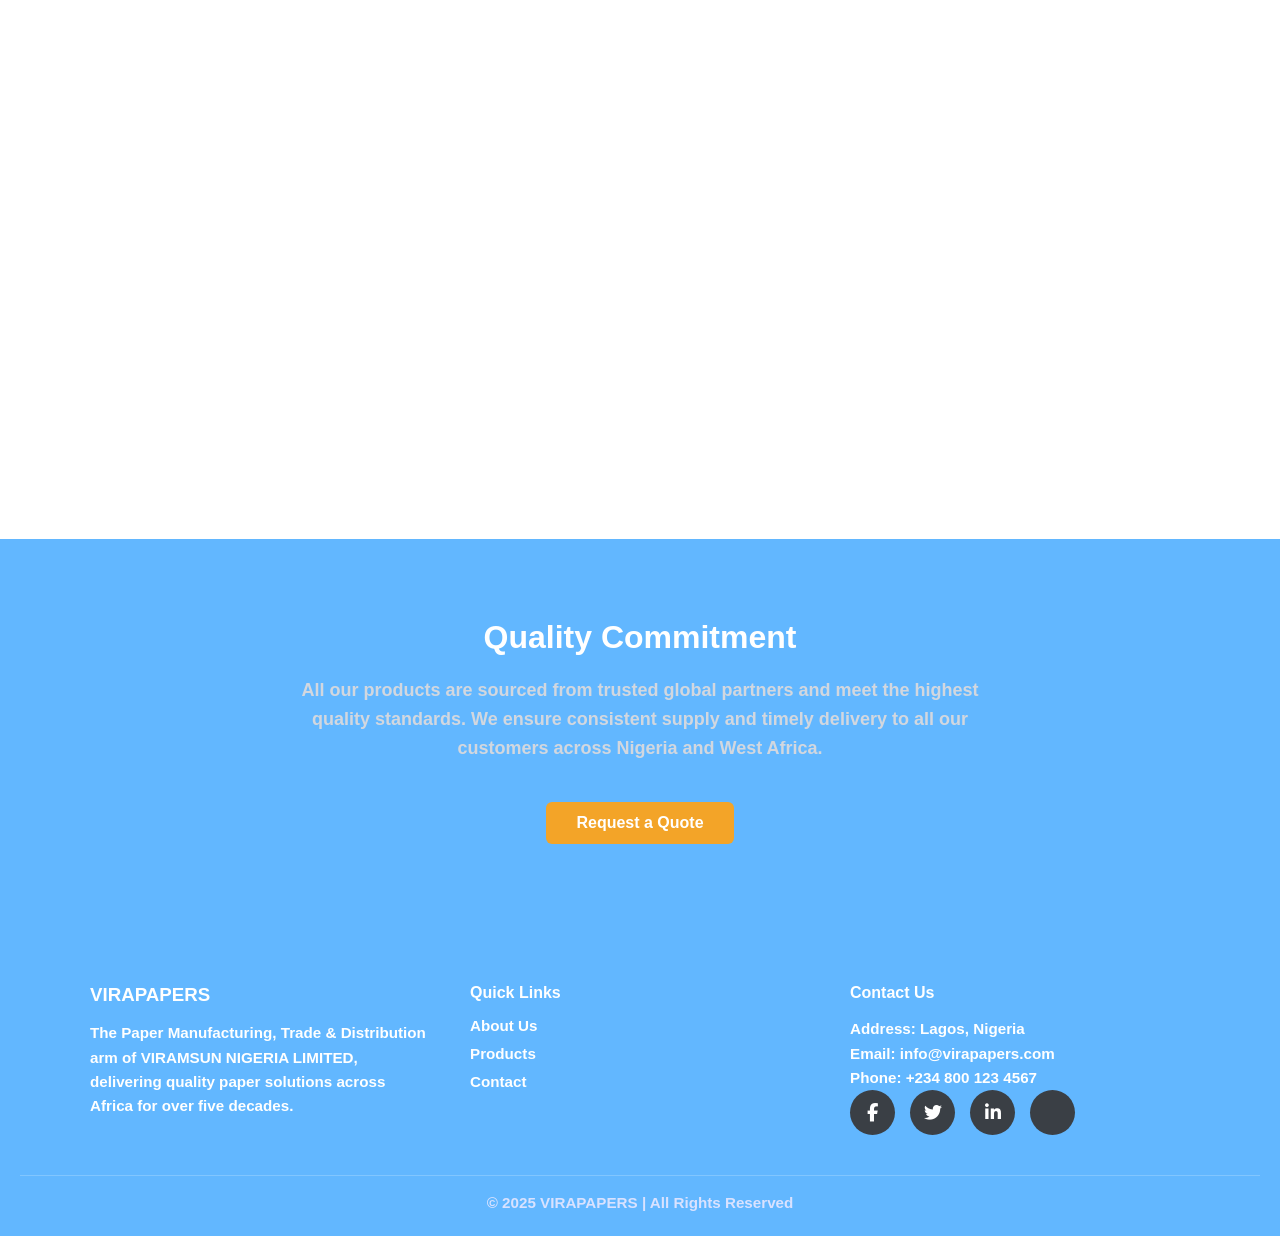
==== commit c9f8d9e6: "update" ====
--- a/About.html
+++ b/About.html
@@ -26,18 +26,18 @@
 
   <nav>
     <ul class="nav-links">
-      <li><a href="index.html">Home</a></li>
+      
       
       <li class="dropdown">
-        <a href="#">About Us</a>
+        <a href="About.html">About Us</a>
         
       </li>
 
       <li class="dropdown">
-        <a href="product.html">Production </a>
+        <a href="product.html">Products </a>
        <ul class="dropdown-menu">
           <li><a href="paper.html">Paper</a></li>
-          <li><a href="ExerciseWorkBook.html">Exercise Work Book</a></li>
+          <li><a href="ExerciseWorkBook.html">Exercise NoteBook</a></li>
           <li><a href="Printingandpakaging.html">Packaging & printing</a></li>
           <li><a href="Stationery.html">Stationery</a></li>
         </ul>
@@ -97,7 +97,7 @@
      <section class="reveal">
     <section class="product-hero">
         <h1>About us</h1>
-        <p>Premium paper, packaging, stationery, and agrochemical solutions for every industry.</p>
+        <p>Premium paper, packaging, stationery for every industry.</p>
     </section>
      </section>
 
@@ -198,7 +198,7 @@
   </div>
 </section>
 
-    <!-- Exercise WorkBook -->
+    <!-- Exercise NoteBook -->
      <section class="vmv-section">
   <h2 class="section-title reveal">What Drives Us</h2>
  <p class="vmv-intro reveal">
@@ -285,7 +285,7 @@
     <div class="footer-col">
       <h4>Quick Links</h4>
       <ul>
-        <li><a href="#home">Home</a></li>
+        
         <li><a href="#about">About Us</a></li>
         <li><a href="#products">Products</a></li>
         <li><a href="#contact">Contact</a></li>
@@ -304,7 +304,7 @@
   <a href="#"><i class="fab fa-facebook-f"></i></a>
   <a href="#"><i class="fab fa-twitter"></i></a>
   <a href="#"><i class="fab fa-linkedin-in"></i></a>
-  <a href="#"><i class="fab fa-instagram"></i></a>
+  <a href="#"><i class="fab fa-instam"></i></a>
 </div>
 
 <div style="clear: both;"></div>
--- a/Assets/styles1.css
+++ b/Assets/styles1.css
@@ -183,7 +183,7 @@
   padding: 0 22px;
   line-height: 1;
   border-radius: 999px;
-  border: 2px solid rgba(37, 211, 102, 0.5);
+  border: 2px solid rgba(36, 151, 233, 0.974);
   background: #f1f1f1;
   color: #222;
   font-family: "Poppins", sans-serif;
@@ -199,10 +199,10 @@
 
 /* WhatsApp green hover */
 .contact-btn:hover {
-  background: #25D366;
+  background: #22a6f0;
   color: white;
-  border-color: #25D366;
-  box-shadow: 0 0 18px rgba(37, 211, 102, 0.8);
+  border-color: #22a6f0;
+  box-shadow: 0 0 18px rgba(36, 151, 233, 0.974);
 }
 
 /* Text layers */
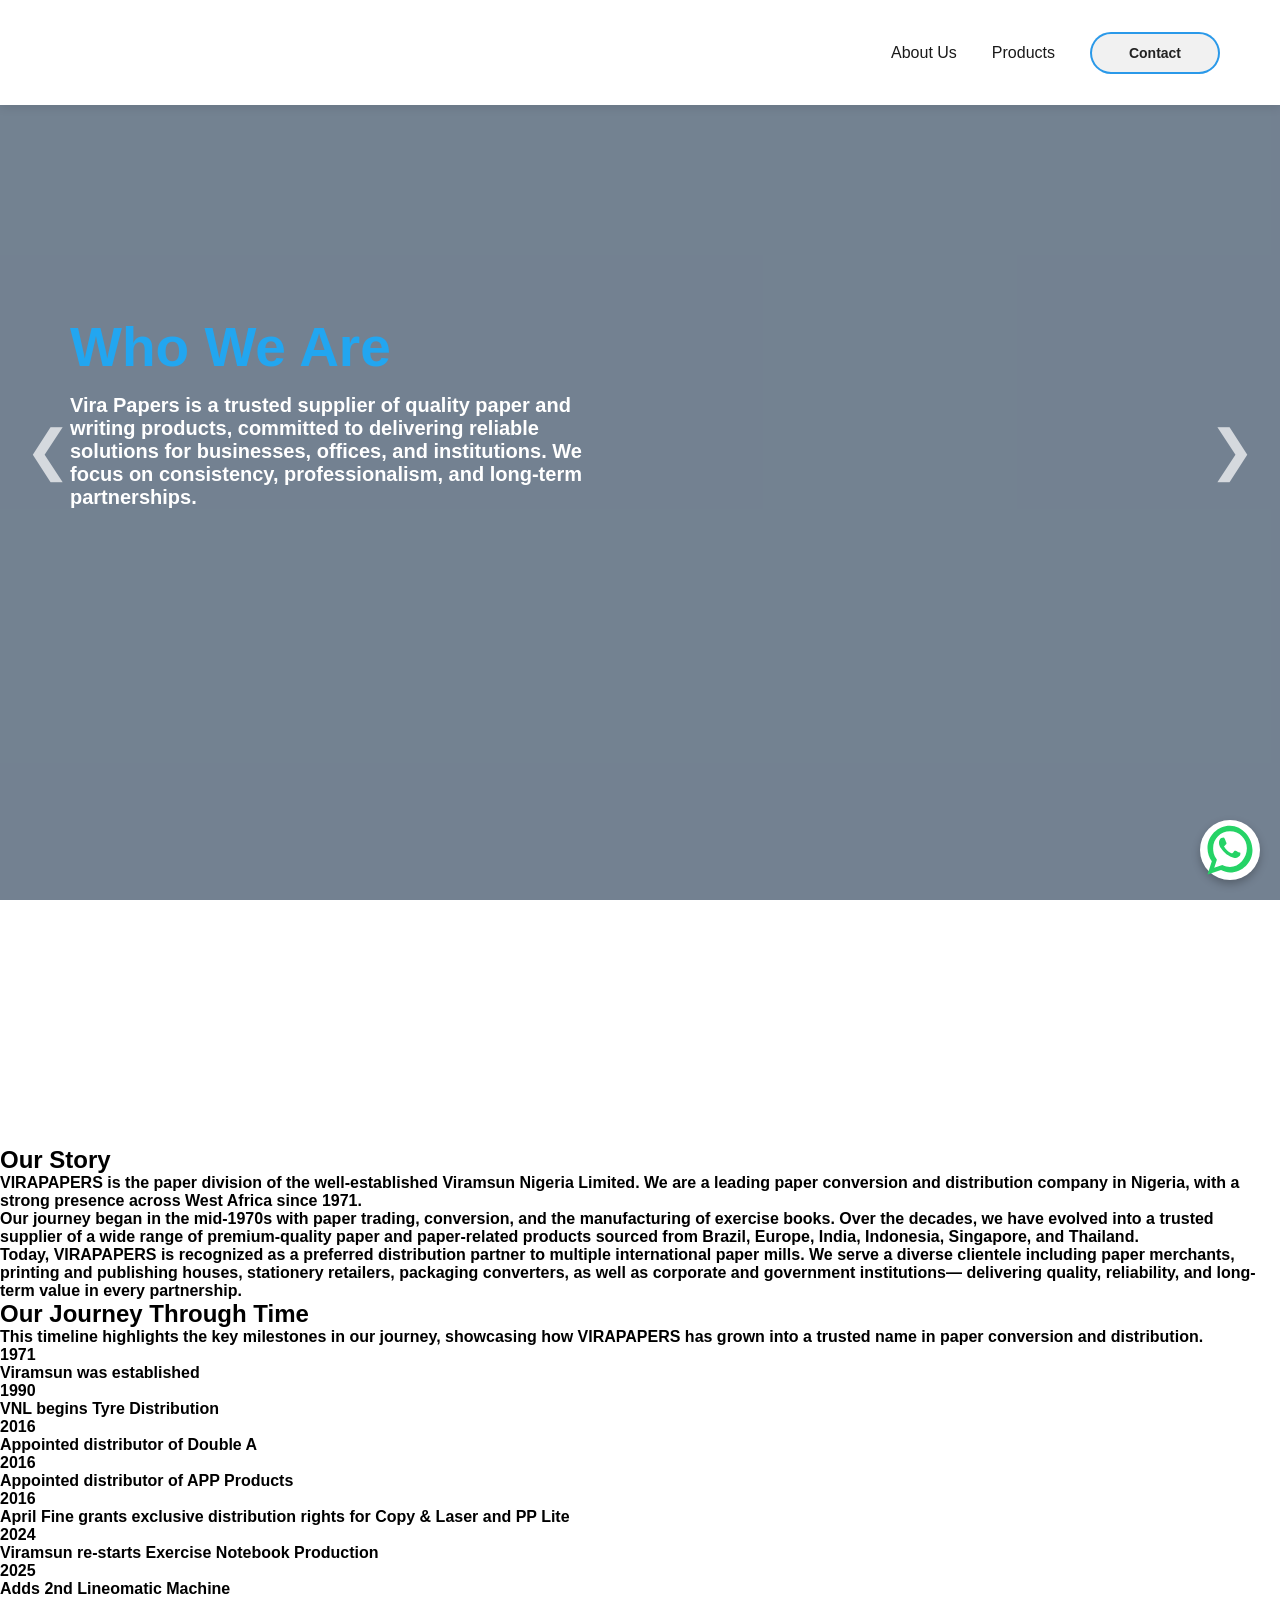
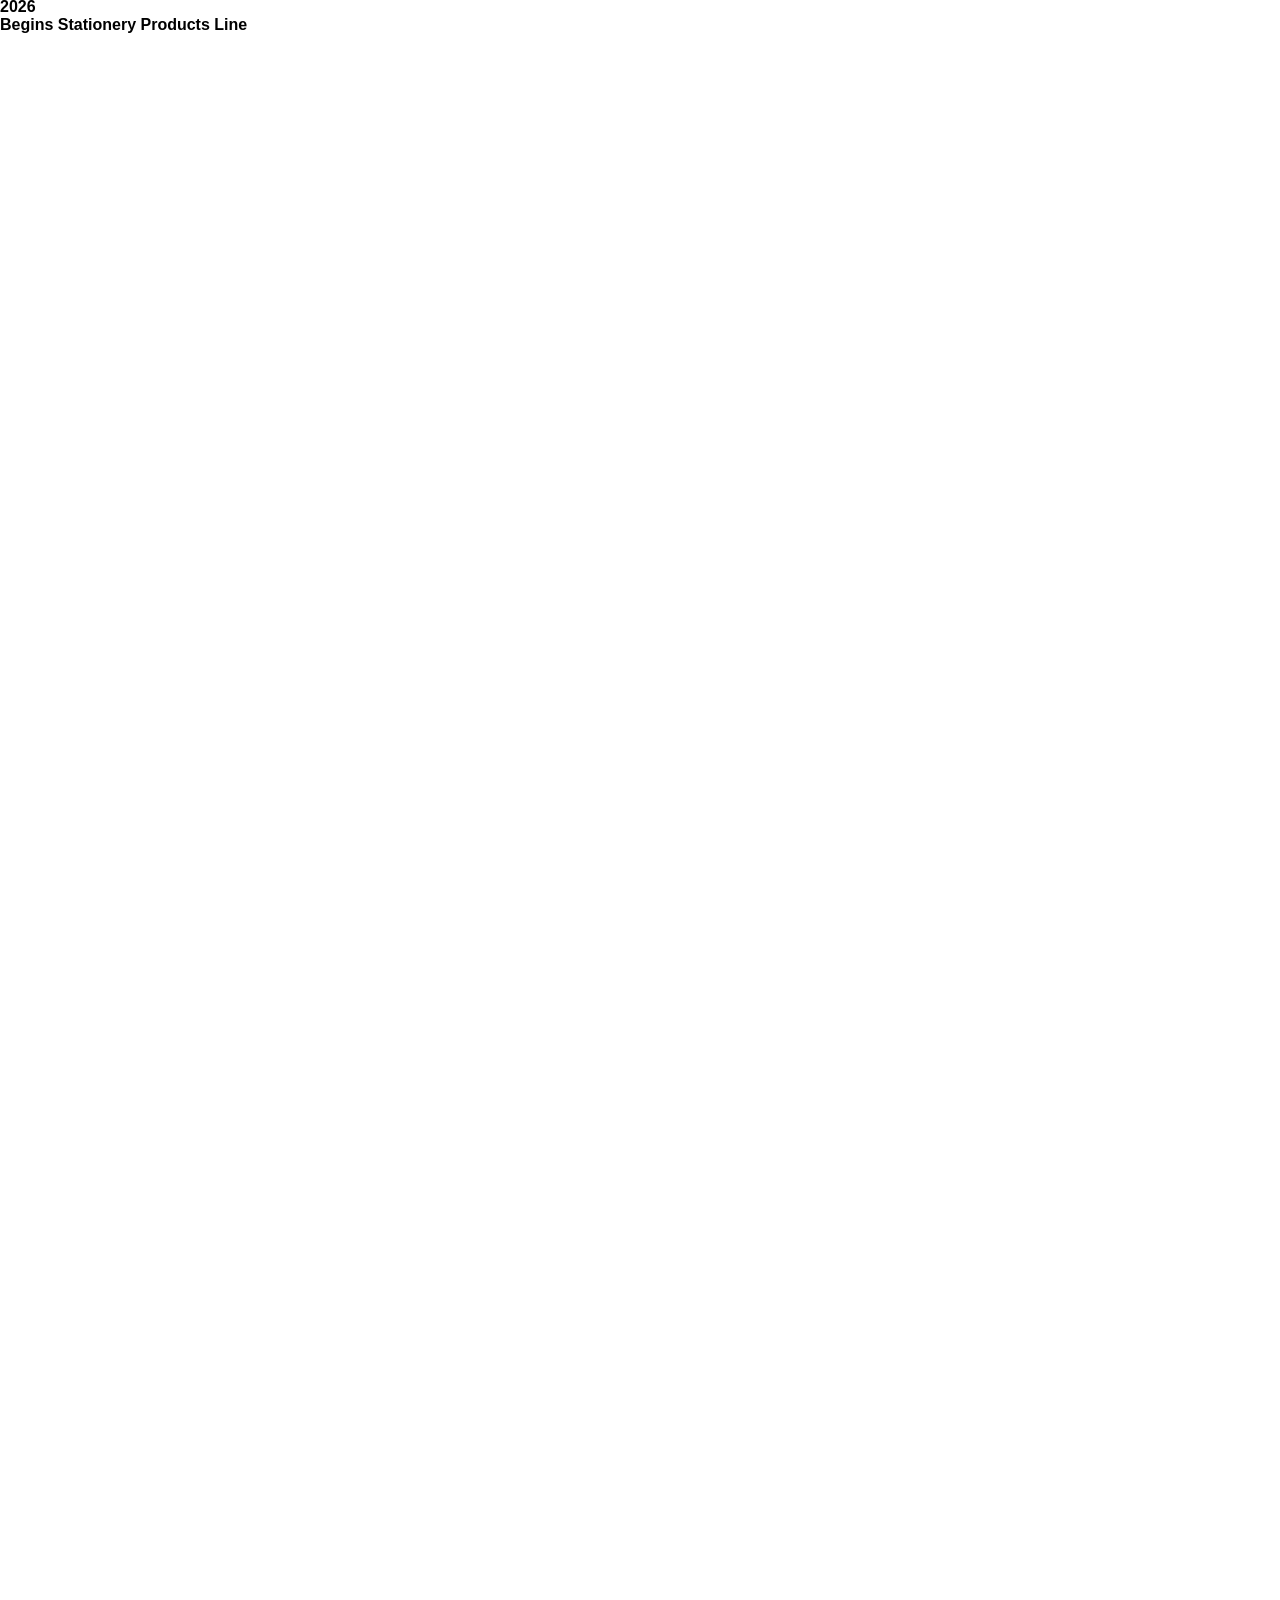
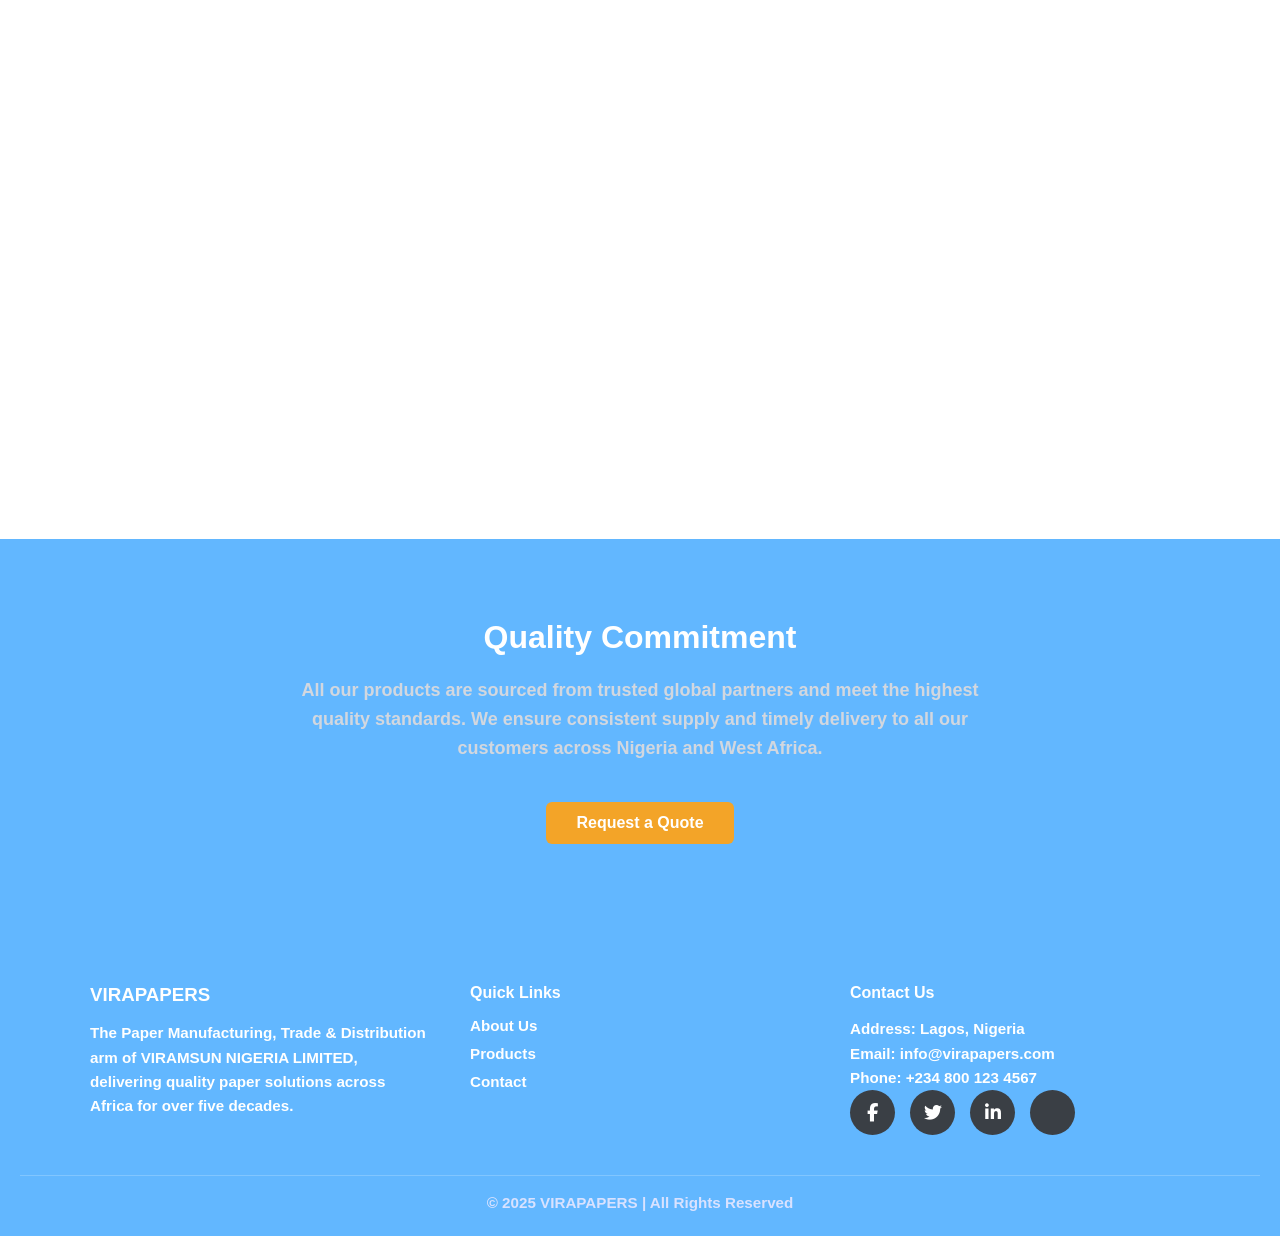
==== commit f88e4229: "update" ====
--- a/About.html
+++ b/About.html
@@ -87,6 +87,8 @@
 
     </div>
   </div>
+  <button class="slide-btn prev">❮</button>
+  <button class="slide-btn next">❯</button>
 </section>
 
   
--- a/Assets/styles1.css
+++ b/Assets/styles1.css
@@ -414,6 +414,36 @@
   margin-top: 15px;
   font-size: 20px;
 }
+.slide-btn {
+  position: absolute;
+  top: 50%;
+  transform: translateY(-50%);
+  background: none;
+  border: none;
+  padding: 0;
+  font-size: 55px;
+  font-weight: 200;
+  color: rgba(255, 255, 255, 0.7);
+  cursor: pointer;
+  transition: 0.3s ease;
+  z-index: 10;
+  text-shadow: 0 0 0px rgba(255, 255, 255, 0); /* No glow normally */
+}
+
+.slide-btn:hover {
+  color: #ffffff;
+  transform: translateY(-50%) scale(1.12);
+  text-shadow: 0 0 8px rgba(255, 255, 255, 0.9),
+    0 0 15px rgba(255, 255, 255, 0.6), 0 0 25px rgba(255, 255, 255, 0.4); /* Soft white glow */
+}
+
+.prev {
+  left: 25px;
+}
+
+.next {
+  right: 25px;
+}
 
 .hero-buttons {
   margin-top: 35px;
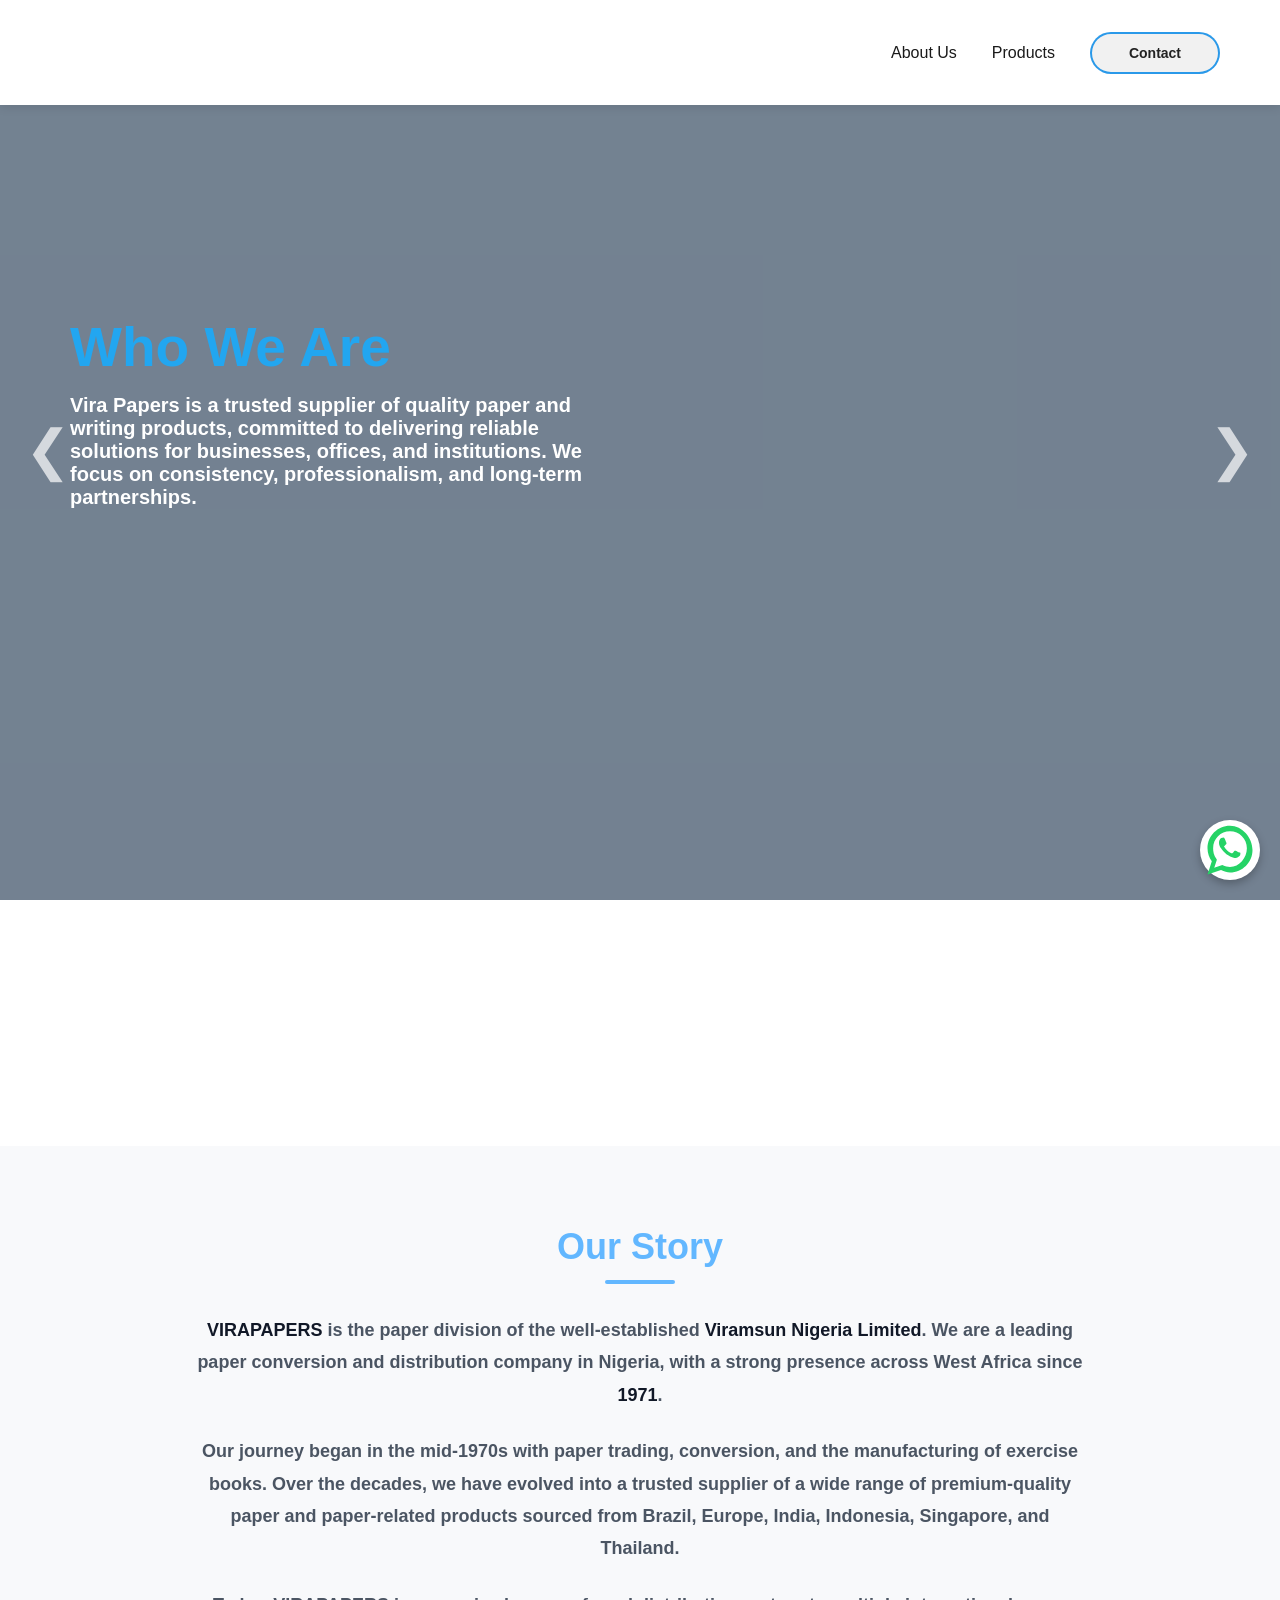
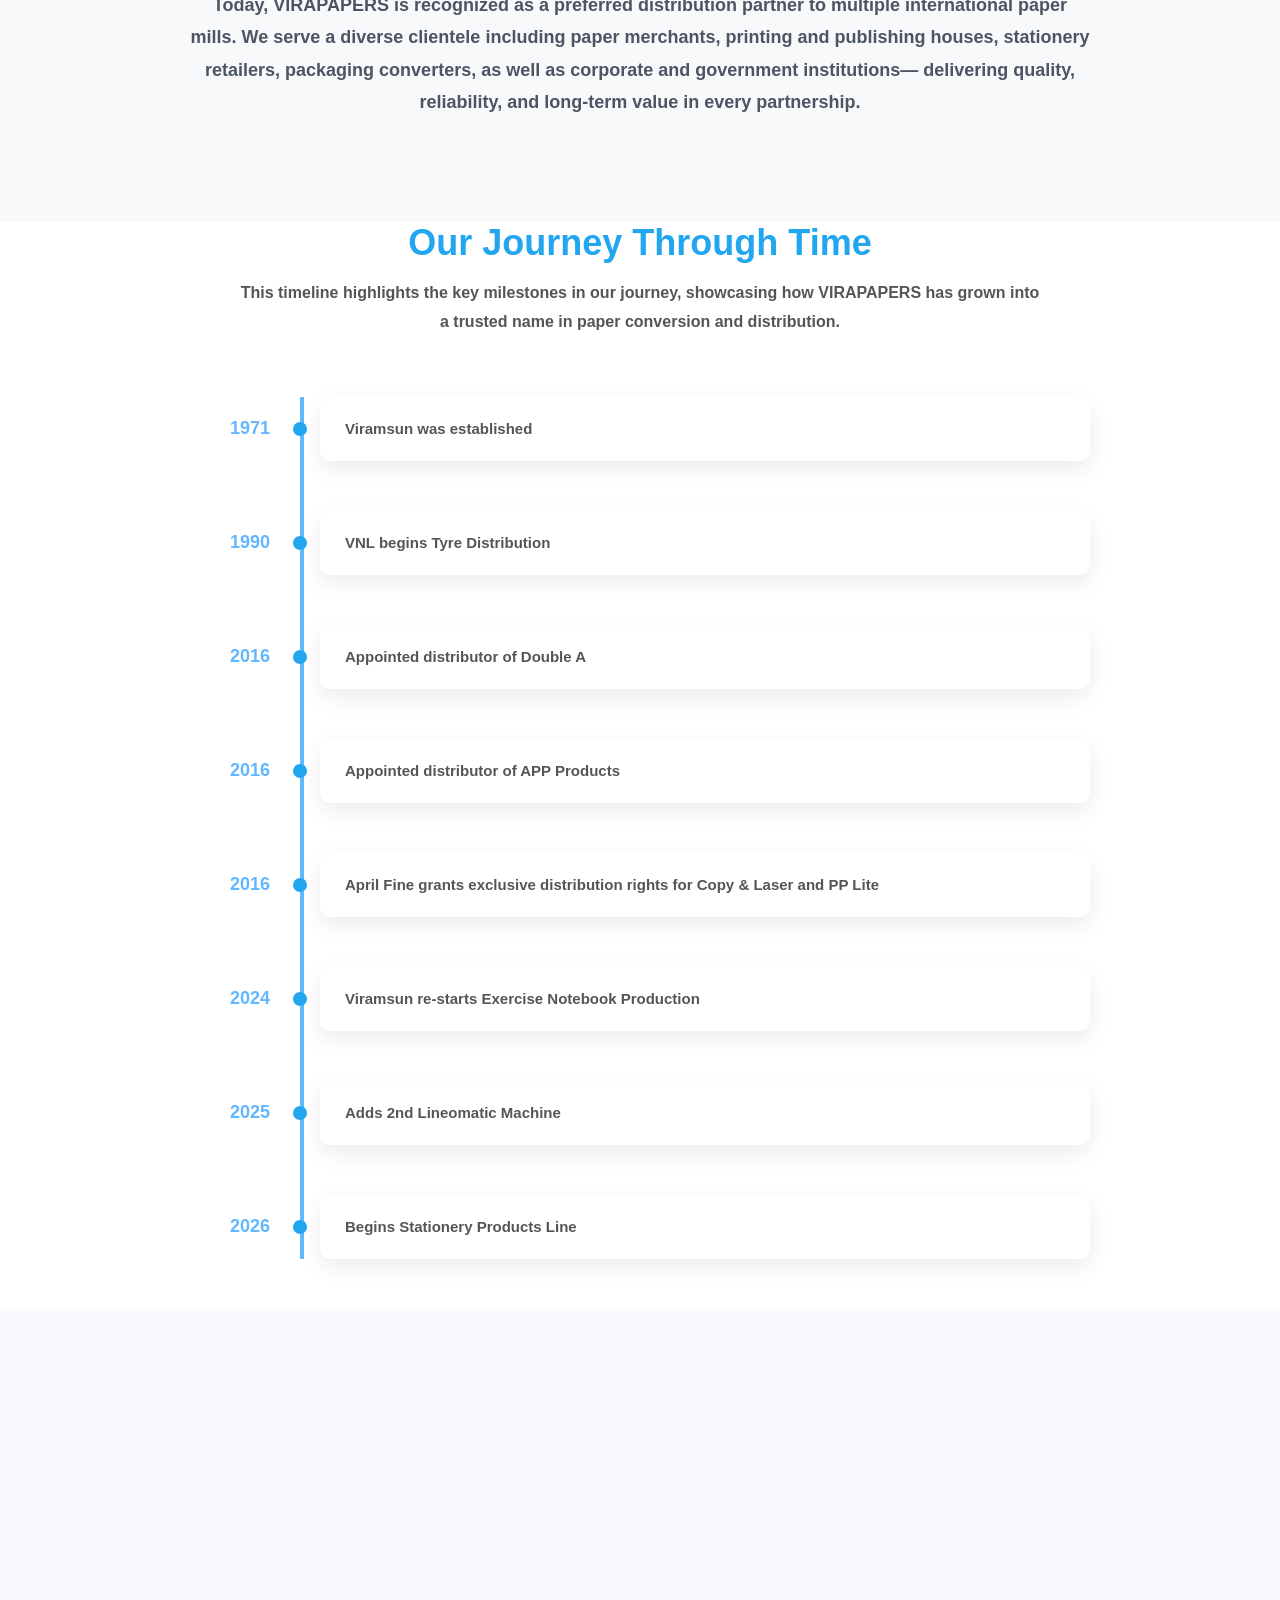
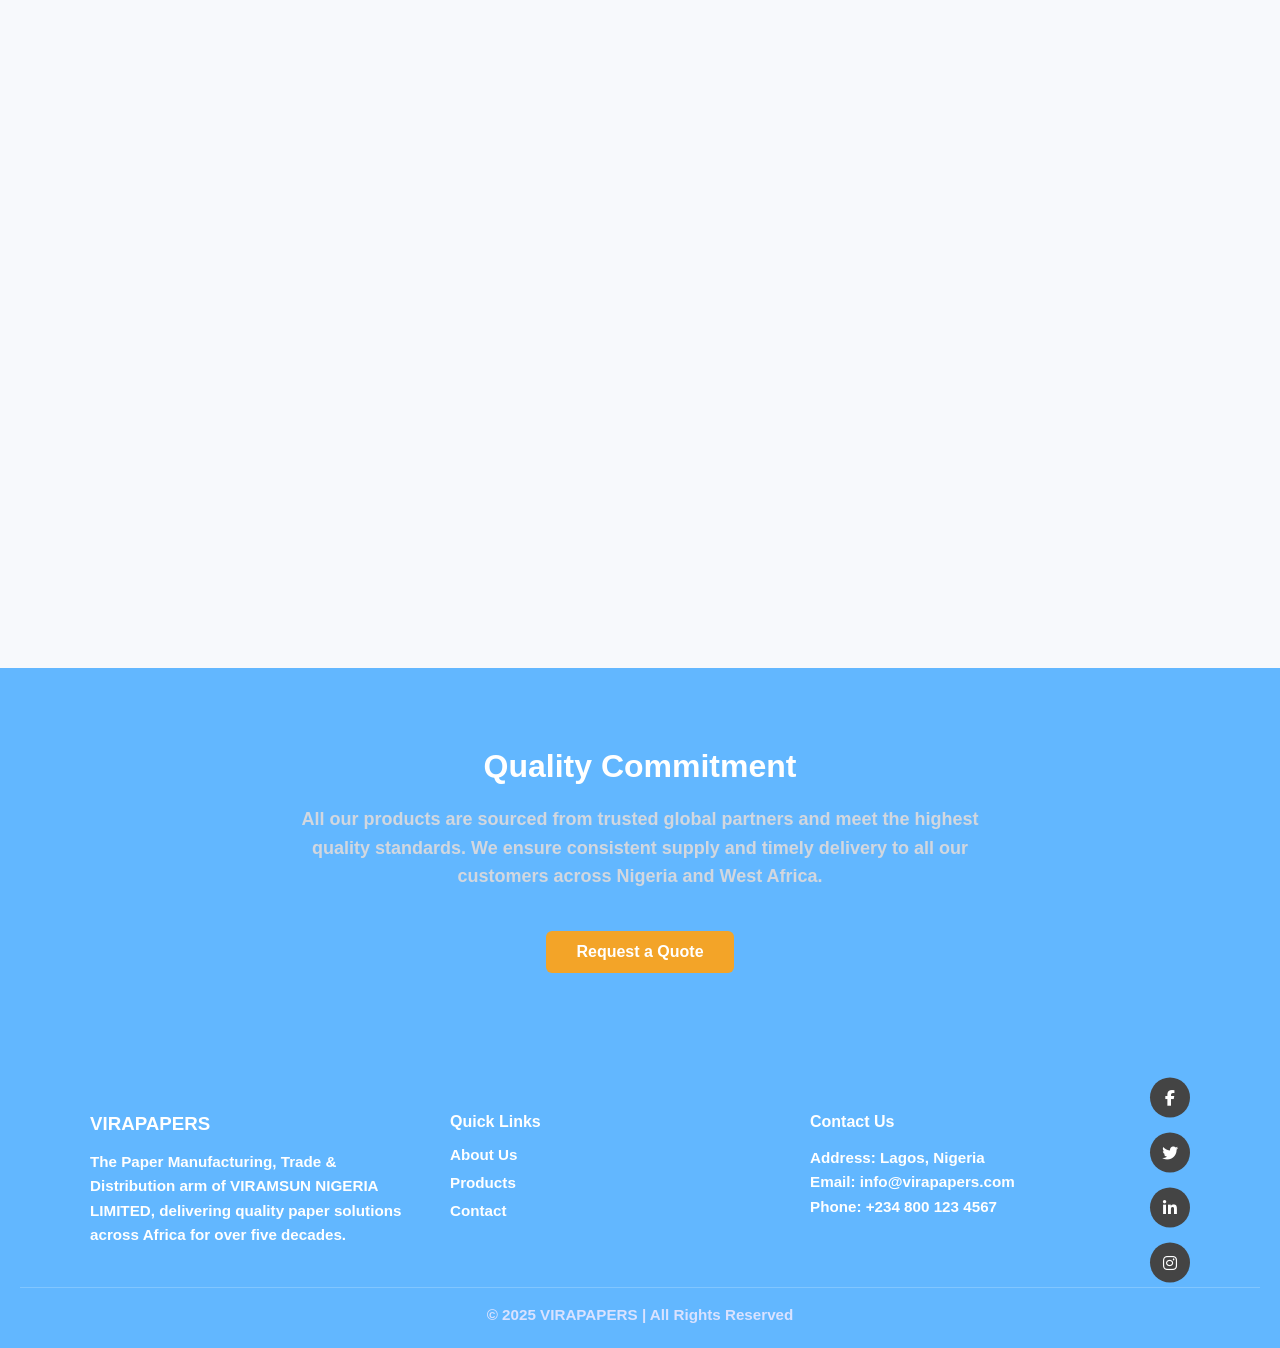
==== commit d5471296: "update" ====
--- a/About.html
+++ b/About.html
@@ -306,7 +306,7 @@
   <a href="#"><i class="fab fa-facebook-f"></i></a>
   <a href="#"><i class="fab fa-twitter"></i></a>
   <a href="#"><i class="fab fa-linkedin-in"></i></a>
-  <a href="#"><i class="fab fa-instam"></i></a>
+  <a href="#"><i class="fab fa-instagram"></i></a>
 </div>
 
 <div style="clear: both;"></div>
--- a/Assets/styles1.css
+++ b/Assets/styles1.css
@@ -1,10 +1,13 @@
-/* RESET */
+/* ==========================================
+   1. RESET & UNIVERSAL STYLES
+   ========================================== */
 * {
   margin: 0;
   padding: 0;
   box-sizing: border-box;
   font-family: 'Poppins', sans-serif;
 }
+
 /* UNIVERSAL SLIDE-UP ANIMATION */
 .reveal {
   opacity: 0;
@@ -16,103 +19,21 @@
   opacity: 1;
   transform: translateY(0);
 }
-/* Hamburger button on mobile */
-.hamburger {
-  display: none; /* hidden on desktop */
-  flex-direction: column;
-  justify-content: space-between;
-  width: 30px;
-  height: 22px;
-  cursor: pointer;
-  color: #000;
-}
-/* Hamburger lines */
-.hamburger span {
-  display: block;
-  height: 3px;
-  width: 25px;
-  background: white; /* visible color */
-  border-radius: 2px;
-  transition: all 0.3s ease;
-  
-}
-
-/* Hamburger animation when active */
-.hamburger.active span:nth-child(1) {
-  transform: rotate(45deg) translate(5px, 5px);
-}
-.hamburger.active span:nth-child(2) {
-  opacity: 0;
-}
-.hamburger.active span:nth-child(3) {
-  transform: rotate(-45deg) translate(5px, -5px);
-}
-
-
-/* Show hamburger only on mobile */
-@media (max-width: 768px) {
-  .hamburger {
-    display: flex;
-  }
-
-  /* Move menu to be hidden above */
- nav ul.nav-links {
-  position: absolute;
-  top: 100%;
-  right: 0;
-  left: 0;
-  background-color: white;
-  flex-direction: column;
-  max-height: 0;
-  overflow-y: auto;    /* ✅ */
-  overflow-x: visible;/* ✅ */
-  transition: max-height 0.4s ease-in-out;
-}
-
-
-  nav ul.nav-links.active {
-    max-height: 1000px; /* slide-down */
-  }
-
-  nav ul.nav-links li {
-    text-align: center;
-    padding: 10px 0;
-  }
-
-  nav ul.nav-links li a {
-    color: black;
-    font-size: 18px;
-  }
-
-  .dropdown-menu {
-    position: static;
-    display: none;
-    
-    margin-top: 5px;
-    border-radius: 6px;
-  }
-
-  @media (max-width: 768px) {
-  .dropdown:hover .dropdown-menu {
-    display: none !important;
-  }
-}
-
-}
-
-/* TRANSPARENT NAVBAR */
+
+/* ==========================================
+   2. NAVBAR & HEADER
+   ========================================== */
 .navbar {
- position: fixed;
+  position: fixed;
   top: 0;
   width: 100%;
-  padding: 0px 60px;
+  padding: 0 60px;
   display: flex;
   justify-content: space-between;
   align-items: center;
   z-index: 9999;
-  background: #ffffff; /* solid white (not whitesmoke) */
-  box-shadow: 0 2px 10px rgba(0,0,0,0.1); /* clean shadow */
-  
+  background: #ffffff;
+  box-shadow: 0 2px 10px rgba(0, 0, 0, 0.1);
 }
 
 .logo {
@@ -120,122 +41,56 @@
   align-items: center;
 }
 
-/* BIGGER & SHARPER LOGO */
 .logo img {
-  height: 105px;      /* BIGGER logo */
-  max-width: 360px;  /* allow more width */
+  height: 105px;
+  max-width: 360px;
   width: auto;
   object-fit: contain;
   display: block;
 }
-/* Mobile — still large but balanced */
-@media (max-width: 480px) {
-  .logo img {
-    height: 60px;
-    max-width: 220px;
-  }
-}
 
 .navbar ul {
   display: flex;
-   align-items: center; 
+  align-items: center;
   gap: 35px;
+  list-style: none !important;
+  padding-left: 0;
+}
+
+.navbar ul li {
+  position: relative; /* Anchor for dropdown placement */
 }
 
 .navbar ul li a {
-  color: #1a1a1a;  /* stronger dark text */
-   /* X, Y, Blur, Color */
-  text-decoration: none;
-  transition: 0.3s;
+  color: #1a1a1a;
+  text-decoration: none;
+  transition: color 0.3s ease;
   font-weight: 400;
 }
 
-
 .navbar ul li a:hover {
- color: #22a6f0;
-}
-
-/* --- DROPDOWN MENU (ADD ONLY THIS) --- */
-
-.navbar ul li {
-  position: relative;   /* needed so dropdown positions under "Production" */
-}
-
-/* Navbar solid background when scrolling */
+  color: #22a6f0;
+}
+
+/* NAVBAR SOLID STATE */
 .navbar.solid {
-  background: white; /* Solid white */
-  color: #000; /* Optional: change text color */
+  background: white;
+  color: #000000;
   box-shadow: 0 4px 12px rgba(0, 0, 0, 0.1);
 }
 
 .navbar.solid .logo {
-  color: white; /* Change logo color when solid */
+  color: white;
 }
 
 .navbar.solid ul li a {
-  color: black; /* Change menu link color when solid */
-  text-shadow: none; /* Remove neon/glow effect if desired */
-}
-.contact-btn {
-  position: relative;
-  height: 42px;
-  min-width: 130px;              /* stops circle */
-  padding: 0 22px;
-  line-height: 1;
-  border-radius: 999px;
-  border: 2px solid rgba(36, 151, 233, 0.974);
-  background: #f1f1f1;
-  color: #222;
-  font-family: "Poppins", sans-serif;
-  font-size: 14px;
-  font-weight: 600;
-  cursor: pointer;
-  display: flex;
-  align-items: center;
-  justify-content: center;
-  overflow: hidden;
-  transition: background 0.3s ease, box-shadow 0.3s ease, border 0.3s ease;
-}
-
-/* WhatsApp green hover */
-.contact-btn:hover {
-  background: #22a6f0;
-  color: white;
-  border-color: #22a6f0;
-  box-shadow: 0 0 18px rgba(36, 151, 233, 0.974);
-}
-
-/* Text layers */
-.contact-btn .label,
-.contact-btn .number {
-  position: absolute;
-  transition: 0.3s ease;
-  white-space: nowrap;
-}
-
-/* Default */
-.contact-btn .label {
-  opacity: 1;
-  transform: translateY(0);
-}
-
-.contact-btn .number {
-  opacity: 0;
-  transform: translateY(10px);
-}
-
-/* Hover switch */
-.contact-btn:hover .label {
-  opacity: 0;
-  transform: translateY(-10px);
-}
-
-.contact-btn:hover .number {
-  opacity: 1;
-  transform: translateY(0);
-}
-
-/* FORCE hide dropdown on page load */
+  color: black;
+  text-shadow: none;
+}
+
+/* ==========================================
+   3. DROPDOWNS & NAVIGATION UTILITIES
+   ========================================== */
 .dropdown-menu {
   display: none !important;
   position: absolute;
@@ -244,21 +99,20 @@
   background-color: white;
   min-width: 180px;
   border-radius: 6px;
-  box-shadow: 0 4px 12px rgba(0,0,0,0.15);
+  box-shadow: 0 4px 12px rgba(0, 0, 0, 0.15);
   padding: 10px 0;
   z-index: 9999;
-}
-
-/* Show only on hover */
+  list-style: none !important;
+}
+
 .dropdown:hover .dropdown-menu {
   display: block !important;
 }
-
 
 .dropdown-menu li a {
   display: block;
   padding: 10px 15px;
-    color: #000;  /* ✅ visible + clickable */
+  color: #000000;
   font-size: 16px;
   text-decoration: none;
 }
@@ -267,104 +121,100 @@
   background: #f2f2f2;
 }
 
-/* Hover to show dropdown */
-.dropdown:hover .dropdown-menu {
-  display: block;
-}
-/* Remove dots from all menu items */
-.navbar ul,
-.dropdown-menu {
-  list-style: none !important;
-  padding-left: 0;
-}
-.hamburger span {
-  background: grey !important;
-}
-
-.whatsapp-float {
-  position: fixed;
-  bottom: 20px;
-  right: 20px;
-  width: 60px;
-  height: 60px;
-  z-index: 1000;
+/* CONTACT NAV BUTTON */
+.contact-btn {
+  position: relative;
+  height: 42px;
+  min-width: 130px;
+  padding: 0 22px;
+  line-height: 1;
+  border-radius: 999px;
+  border: 2px solid rgba(36, 151, 233, 0.974);
+  background: #f1f1f1;
+  color: #222222;
+  font-family: "Poppins", sans-serif;
+  font-size: 14px;
+  font-weight: 600;
+  cursor: pointer;
   display: flex;
   align-items: center;
   justify-content: center;
-  border-radius: 50%;
-  background-color: white;   /* WHITE BUTTON */
-  box-shadow: 0 4px 8px rgba(0,0,0,0.25);
-  transition: transform 0.3s ease;
-}
-
-.whatsapp-float img {
-  width: 35px;
-  height: 35px;
-  filter: none;   /* keep original green icon */
-}
-
-.whatsapp-float:hover {
-  transform: scale(1.1);
-}
-
-.wa-icon {
-  fill: #25D366;
-}
-
-/* FIX HAMBURGER POSITION */
+  overflow: hidden;
+  transition: background 0.3s ease, box-shadow 0.3s ease, border 0.3s ease;
+}
+
+.contact-btn:hover {
+  background: #22a6f0;
+  color: white;
+  border-color: #22a6f0;
+  box-shadow: 0 0 18px rgba(36, 151, 233, 0.974);
+}
+
+.contact-btn .label,
+.contact-btn .number {
+  position: absolute;
+  transition: transform 0.3s ease, opacity 0.3s ease;
+  white-space: nowrap;
+}
+
+.contact-btn .label {
+  opacity: 1;
+  transform: translateY(0);
+}
+
+.contact-btn .number {
+  opacity: 0;
+  transform: translateY(10px);
+}
+
+.contact-btn:hover .label {
+  opacity: 0;
+  transform: translateY(-10px);
+}
+
+.contact-btn:hover .number {
+  opacity: 1;
+  transform: translateY(0);
+}
+
+/* HAMBURGER TOGGLE */
 .hamburger {
-  display: flex;
+  display: none;
   flex-direction: column;
   justify-content: space-between;
-  width: 26px;   /* slightly smaller */
+  width: 26px;
   height: 20px;
   cursor: pointer;
   position: absolute;
-  right: 25px;    /* move away from right edge */
-  top: 22px;      /* lower it perfectly */
+  right: 25px;
+  top: 22px;
   z-index: 9999;
 }
+
 .hamburger span {
+  display: block;
   height: 3px;
   width: 100%;
   background: grey;
   border-radius: 5px;
-  display: block;
-}
-@media (min-width: 769px){
-  .hamburger {
-    display: none;
-  }
-}
-/* MOBILE FIX FOR SLIDE BUTTONS */
-@media (max-width: 600px) {
-  .slide-btn {
-    font-size: 26px;
-    padding: 6px 10px;
-    top: auto;
-    bottom: 20px; /* move both buttons down */
-    transform: none;
-  }
-
-  .prev {
-    left: 20px;
-  }
-
-  .next {
-    right: 20px;
-  }
-}
-
-
-
-
-.whatsapp-float:hover {
-  transform: scale(1.1);
-}
-
-.wa-icon {
-  fill: #25D366;
-}
+  transition: all 0.3s ease;
+}
+
+.hamburger.active span:nth-child(1) {
+  transform: rotate(45deg) translate(5px, 5px);
+}
+
+.hamburger.active span:nth-child(2) {
+  opacity: 0;
+}
+
+.hamburger.active span:nth-child(3) {
+  transform: rotate(-45deg) translate(5px, -5px);
+}
+
+/* ==========================================
+   4. HERO SLIDER
+   ========================================== */
 .slider {
   position: relative;
   height: 100vh;
@@ -392,7 +242,7 @@
   left: 0;
   height: 100%;
   width: 100%;
-  background: rgba(0, 27, 55, 0.55); /* dark overlay */
+  background: rgba(0, 27, 55, 0.55);
 }
 
 .slide-content {
@@ -414,6 +264,7 @@
   margin-top: 15px;
   font-size: 20px;
 }
+
 .slide-btn {
   position: absolute;
   top: 50%;
@@ -425,25 +276,21 @@
   font-weight: 200;
   color: rgba(255, 255, 255, 0.7);
   cursor: pointer;
-  transition: 0.3s ease;
+  transition: all 0.3s ease;
   z-index: 10;
-  text-shadow: 0 0 0px rgba(255, 255, 255, 0); /* No glow normally */
+  text-shadow: 0 0 0px rgba(255, 255, 255, 0);
 }
 
 .slide-btn:hover {
   color: #ffffff;
   transform: translateY(-50%) scale(1.12);
   text-shadow: 0 0 8px rgba(255, 255, 255, 0.9),
-    0 0 15px rgba(255, 255, 255, 0.6), 0 0 25px rgba(255, 255, 255, 0.4); /* Soft white glow */
-}
-
-.prev {
-  left: 25px;
-}
-
-.next {
-  right: 25px;
-}
+              0 0 15px rgba(255, 255, 255, 0.6), 
+              0 0 25px rgba(255, 255, 255, 0.4);
+}
+
+.prev { left: 25px; }
+.next { right: 25px; }
 
 .hero-buttons {
   margin-top: 35px;
@@ -456,8 +303,9 @@
   text-decoration: none;
   border-radius: 50px;
   margin-right: 15px;
-  transition: 0.3s;
-}
+  transition: background 0.3s ease;
+}
+
 .btn-primary:hover {
   background: #1182c5;
 }
@@ -468,59 +316,17 @@
   color: white;
   text-decoration: none;
   border-radius: 50px;
-  transition: 0.3s;
-}
+  transition: all 0.3s ease;
+}
+
 .btn-outline:hover {
   background: white;
   color: #0d1b2a;
 }
 
-
-
-
-
-/* RESPONSIVE */
-@media (max-width: 768px) {
-  .slide-content h1 {
-    font-size: 38px;
-  }
-  .slide-content {
-    padding-left: 30px;
-  }
-  .navbar {
-    padding: 15px 25px;
-  }
-}
-
-
-
-.social-icons1 {
-    display: flex;
-    justify-content: center;
-    gap: 30px;
-    
-    background: #22a6f0; /* the light grey background like in image */
-}
-
-
-.social-icons a {
-    width: 42px;
-    height: 42px;
-    background: #fff;
-    border-radius: 50%;
-    display: flex;
-    justify-content: center;
-    align-items: center;
-    color: #333;
-    font-size: 18px;
-    transition: 0.3s ease;
-}
-
-.social-icons a:hover {
-    background: #45b38c; /* green hover */
-    color: #fff;
-}
-/* HERO SECTION */
+/* ==========================================
+   5. PRODUCTS & FEATURES
+   ========================================== */
 .product-hero {
   text-align: center;
   padding: 80px 20px;
@@ -539,7 +345,6 @@
   opacity: 0.9;
 }
 
-/* PRODUCT SECTIONS */
 .product-section {
   display: flex;
   justify-content: space-between;
@@ -573,12 +378,12 @@
 .product-text p {
   font-size: 17px;
   line-height: 1.6;
-  color: #555;
+  color: #555555;
 }
 
 .product-btn {
-  margin-top: 18px;           /* consistent spacing above button */
-  align-self: center;         /* keeps all buttons centered */
+  margin-top: 18px;
+  align-self: center;
   display: inline-block;
   padding: 12px 28px;
   border: 2px solid #62b7ff;
@@ -587,31 +392,14 @@
   font-weight: 500;
   text-decoration: none;
   font-size: 15px;
-  transition: 0.3s;
+  transition: all 0.3s ease;
 }
 
 .product-btn:hover {
   background: #62b7ff;
-  color: #fff;
-}
-
-/* RESPONSIVE */
-@media (max-width: 900px) {
-  .product-section {
-    flex-direction: column;
-    text-align: center;
-  }
-
-  .product-section.reverse {
-    flex-direction: column;
-  }
-
-  .product-image img {
-    max-width: 100%;
-  }
-}
-
-/* FEATURE CARDS FOR EXERCISE BOOKS & NOTEBOOKS */
+  color: #ffffff;
+}
+
 .product-features {
   display: grid;
   grid-template-columns: repeat(auto-fit, minmax(220px, 1fr));
@@ -620,37 +408,36 @@
 }
 
 .feature-card {
-  background: #f5f9ff;             /* light background to match product sections */
-  padding: 22px 20px;               /* generous padding for balance */
-  border-radius: 14px;              /* soft, modern corners */
-  box-shadow: 0 8px 20px rgba(0,0,0,0.08); /* subtle shadow like product images */
+  background: #f5f9ff;
+  padding: 22px 20px;
+  border-radius: 14px;
+  box-shadow: 0 8px 20px rgba(0,0,0,0.08);
   transition: transform 0.3s ease, box-shadow 0.3s ease;
 }
 
 .feature-card:hover {
   transform: translateY(-6px);
-  box-shadow: 0 14px 28px rgba(0,0,0,0.12);  /* slightly stronger shadow on hover */
+  box-shadow: 0 14px 28px rgba(0,0,0,0.12);
 }
 
 .feature-card h3 {
-  font-size: 1.2rem;                /* slightly larger headings for emphasis */
-  color: #0077d4;                   /* matches product-text h2 color */
+  font-size: 1.2rem;
+  color: #0077d4;
   margin-bottom: 12px;
 }
 
 .feature-card p {
-  font-size: 1rem;                   /* readable body text */
+  font-size: 1rem;
   line-height: 1.55;
-  color: #444;                       /* darker for better contrast */
-}
-
-/* CALL TO ACTION BUTTONS */
+  color: #444444;
+}
+
 .btn-contact {
   display: inline-block;
-  padding: 14px 32px;                /* slightly larger for emphasis */
+  padding: 14px 32px;
   margin-top: 30px;
   background-color: #22a6f0;
-  color: #fff;
+  color: #ffffff;
   font-weight: 600;
   border-radius: 50px;
   text-decoration: none;
@@ -659,21 +446,12 @@
 
 .btn-contact:hover {
   background-color: #1182c5;
-  box-shadow: 0 6px 18px rgba(0,0,0,0.2); /* subtle hover shadow */
-}
-
-/* RESPONSIVE ADJUSTMENTS */
-@media (max-width: 900px) {
-  .product-features {
-    grid-template-columns: 1fr;      /* stack cards vertically on mobile */
-  }
-
-  .btn-contact {
-    width: 100%;
-    text-align: center;
-  }
-}
-
+  box-shadow: 0 6px 18px rgba(0,0,0,0.2);
+}
+
+/* ==========================================
+   6. PAPER SECTION
+   ========================================== */
 .paper-section {
   background-color: #ffffff;
   padding: 64px 24px;
@@ -724,6 +502,26 @@
   transform: translateY(-2px);
 }
 
+.paper-media {
+  width: 100%;
+  height: 200px;
+  margin-bottom: 12px;
+  border-radius: 10px;
+  overflow: hidden;
+}
+
+.paper-media img {
+  width: 100%;
+  height: 100%;
+  object-fit: cover;
+  display: block;
+  transition: transform 0.3s ease;
+}
+
+.paper-card:hover .paper-media img {
+  transform: scale(1.05);
+}
+
 .paper-card h3 {
   font-size: 18px;
   margin-bottom: 10px;
@@ -749,7 +547,7 @@
 }
 
 .paper-card[data-expanded="true"] .paper-details {
-  max-height: 200px; /* increase if you add more content */
+  max-height: 200px;
   margin-top: 8px;
 }
 
@@ -766,8 +564,11 @@
   cursor: pointer;
 }
 
+/* ==========================================
+   7. QUALITY & FOOTER
+   ========================================== */
 .quality-section {
-  background: #62b7ff; /* dark navy background */
+  background: #62b7ff;
   padding: 80px 20px;
   text-align: center;
   color: #ffffff;
@@ -789,21 +590,19 @@
 
 .quote-btn {
   display: inline-block;
-  background: #f3a428; /* yellow button color */
+  background: #f3a428;
   padding: 12px 30px;
   border-radius: 6px;
   text-decoration: none;
-  color: #fff;
+  color: #ffffff;
   font-weight: 600;
-  transition: 0.3s ease;
+  transition: background 0.3s ease;
 }
 
 .quote-btn:hover {
-  background: #d48d20; /* darker on hover */
-}
-
-
-/* ===== Footer Styles ===== */
+  background: #d48d20;
+}
+
 .footer {
   background-color: #62b7ff;
   color: #ffffff;
@@ -847,9 +646,8 @@
 }
 
 .footer ul li a:hover {
-  color: blue;
-}
-
+  color: #0000ff;
+}
 
 .footer-bottom {
   text-align: center;
@@ -859,94 +657,213 @@
   font-size: 0.9rem;
   color: #d9e2ff;
 }
+
+/* SOCIAL ICONS */
+.social-icons1 {
+  display: flex;
+  justify-content: center;
+  gap: 30px;
+  background: #22a6f0;
+}
+
+.social-icons {
+  display: flex;
+  gap: 10px;
+  position: absolute;
+  right: 0;
+  top: -30px;
+}
+
 .social-icons a {
-  float: left;
-  width: 45px;
-  height: 45px;
-  margin-right: 15px;
+  width: 35px;
+  height: 35px;
   background: #3a3f45;
   border-radius: 50%;
   color: #ffffff;
-  text-decoration: none;
-  font-size: 18px;
-  line-height: 45px; /* centers icon vertically */
-  text-align: center; /* centers icon horizontally */
-  transition: 0.3s;
+  display: flex;
+  align-items: center;
+  justify-content: center;
+  font-size: 14px;
+  text-decoration: none;
+  transition: all 0.3s ease;
 }
 
 .social-icons a:hover {
   background: #5a8dee;
-}
-
-
-/* FIX HAMBURGER POSITION */
-.hamburger {
-  display: flex;
-  flex-direction: column;
-  justify-content: space-between;
-  width: 26px;   /* slightly smaller */
-  height: 20px;
-  cursor: pointer;
-  position: absolute;
-  right: 25px;    /* move away from right edge */
-  top: 22px;      /* lower it perfectly */
-  z-index: 9999;
-}
-
-/* Hamburger lines */
-.hamburger span {
-  height: 3px;
-  width: 100%;
-  background: white;
-  border-radius: 5px;
-  display: block;
-}
-@media (min-width: 769px){
+  transform: translateY(-2px);
+}
+
+/* FLOATING WHATSAPP BUTTON */
+.whatsapp-float {
+  position: fixed;
+  bottom: 20px;
+  right: 20px;
+  width: 60px;
+  height: 60px;
+  z-index: 1000;
+  display: flex;
+  align-items: center;
+  justify-content: center;
+  border-radius: 50%;
+  background-color: white;
+  box-shadow: 0 4px 8px rgba(0,0,0,0.25);
+  transition: transform 0.3s ease;
+}
+
+.whatsapp-float img {
+  width: 35px;
+  height: 35px;
+}
+
+.whatsapp-float:hover {
+  transform: scale(1.1);
+}
+
+.wa-icon {
+  fill: #25D366;
+}
+
+/* ==========================================
+   8. MEDIA QUERIES (RESPONSIVENESS)
+   ========================================== */
+
+/* TABLETS & SMALL DESKTOPS */
+@media (max-width: 900px) {
+  .product-section,
+  .product-section.reverse {
+    flex-direction: column;
+    text-align: center;
+  }
+
+  .product-image img {
+    max-width: 100%;
+  }
+
+  .product-features {
+    grid-template-columns: 1fr;
+  }
+
+  .btn-contact {
+    width: 100%;
+    text-align: center;
+  }
+}
+
+/* MOBILE DEVICES */
+@media (max-width: 768px) {
   .hamburger {
+    display: flex;
+  }
+
+  nav ul.nav-links {
+    position: absolute;
+    top: 100%;
+    right: 0;
+    left: 0;
+    background-color: white;
+    flex-direction: column;
+    max-height: 0;
+    overflow-y: auto;
+    overflow-x: visible;
+    transition: max-height 0.4s ease-in-out;
+  }
+
+  nav ul.nav-links.active {
+    max-height: 1000px;
+  }
+
+  nav ul.nav-links li {
+    text-align: center;
+    padding: 10px 0;
+  }
+
+  nav ul.nav-links li a {
+    color: black;
+    font-size: 18px;
+  }
+
+  .dropdown-menu {
+    position: static;
     display: none;
-  }
-}
-/* MOBILE FIX FOR SLIDE BUTTONS */
+    margin-top: 5px;
+    border-radius: 6px;
+  }
+
+  .dropdown:hover .dropdown-menu {
+    display: none !important;
+  }
+
+  .slide-content h1 {
+    font-size: 38px;
+  }
+
+  .slide-content {
+    padding-left: 30px;
+  }
+
+  .navbar {
+    padding: 15px 25px;
+  }
+}
+
+/* EXTRA SMALL MOBILE */
 @media (max-width: 600px) {
   .slide-btn {
     font-size: 26px;
     padding: 6px 10px;
     top: auto;
-    bottom: 20px; /* move both buttons down */
+    bottom: 20px;
     transform: none;
   }
 
-  .prev {
-    left: 20px;
-  }
-
-  .next {
-    right: 20px;
-  }
-}
-
-/* ===========================
-   PAPER CARD IMAGE FIX
-=========================== */
-
-.paper-media {
-  width: 100%;
-  height: 200px;          /* CHANGE THIS FOR BIGGER / SMALLER */
-  margin-bottom: 12px;
-  border-radius: 10px;
-  overflow: hidden;
-}
-
-.paper-media img {
-  width: 100%;
-  height: 100%;
-  object-fit: cover;     /* keeps proportions */
-  display: block;
-}
-
-/* Optional hover zoom */
-.paper-card:hover .paper-media img {
-  transform: scale(1.05);
-  transition: transform 0.3s ease;
-}
-
+  .prev { left: 20px; }
+  .next { right: 20px; }
+}
+
+@media (max-width: 480px) {
+  .logo img {
+    height: 60px;
+    max-width: 220px;
+  }
+}
+/* 1. Set up the footer container */
+.footer-container {
+  display: grid;
+  grid-template-columns: repeat(3, 1fr); /* Forces 3 columns for text */
+  gap: 40px;
+  max-width: 1100px;
+  margin: 0 auto;
+  position: relative; /* CRITICAL: This traps the absolute social icons inside the footer */
+  padding-right: 60px; /* Adds breathing room so text doesn't touch the icons */
+}
+
+/* 2. Vertically center the icons on the far right */
+.social-icons {
+  display: flex;
+  flex-direction: column;
+  gap: 15px; /* Adjust gap between icons */
+  position: absolute;
+  right: 0;           /* Push all the way to the right edge */
+  top: 50%;           /* Push 50% down */
+  transform: translateY(-50%); /* Pull back exactly half their height for perfect vertical centering */
+}
+
+/* Optional: Make the icons match your image */
+.social-icons a {
+  width: 40px;
+  height: 40px;
+  background: #444444; /* Dark grey from your image */
+  border-radius: 50%;
+  color: #ffffff;
+  display: flex;
+  align-items: center;
+  justify-content: center;
+  font-size: 16px;
+  text-decoration: none;
+  transition: all 0.3s ease;
+}
+
+.social-icons a:hover {
+  background: #222222; /* Darker on hover */
+  transform: scale(1.1);
+}
--- a/Assets/styles4.css
+++ b/Assets/styles4.css
@@ -0,0 +1,980 @@
+/* RESET */
+* {
+  margin: 0;
+  padding: 0;
+  box-sizing: border-box;
+  font-family: 'Poppins', sans-serif;
+}
+/* UNIVERSAL SLIDE-UP ANIMATION */
+.reveal {
+  opacity: 0;
+  transform: translateY(40px);
+  transition: opacity 0.5s ease-out, transform 0.5s ease-out;
+}
+
+.reveal.show {
+  opacity: 1;
+  transform: translateY(0);
+}
+/* Hamburger button on mobile */
+.hamburger {
+  display: none; /* hidden on desktop */
+  flex-direction: column;
+  justify-content: space-between;
+  width: 30px;
+  height: 22px;
+  cursor: pointer;
+  color: #000;
+}
+/* Hamburger lines */
+.hamburger span {
+  display: block;
+  height: 3px;
+  width: 25px;
+  background: white; /* visible color */
+  border-radius: 2px;
+  transition: all 0.3s ease;
+  
+}
+
+/* Hamburger animation when active */
+.hamburger.active span:nth-child(1) {
+  transform: rotate(45deg) translate(5px, 5px);
+}
+.hamburger.active span:nth-child(2) {
+  opacity: 0;
+}
+.hamburger.active span:nth-child(3) {
+  transform: rotate(-45deg) translate(5px, -5px);
+}
+
+
+/* Show hamburger only on mobile */
+@media (max-width: 768px) {
+  .hamburger {
+    display: flex;
+  }
+
+  /* Move menu to be hidden above */
+  nav ul.nav-links {
+    position: absolute;
+    top: 100%;
+    right: 0;
+    left: 0;
+    background-color: white;
+    flex-direction: column;
+    max-height: 0; /* hidden */
+    overflow: scroll;
+    transition: max-height 0.4s ease-in-out;
+  }
+
+  nav ul.nav-links.active {
+    max-height: 1000px; /* slide-down */
+  }
+
+  nav ul.nav-links li {
+    text-align: center;
+    padding: 10px 0;
+  }
+
+  nav ul.nav-links li a {
+    color: black;
+    font-size: 18px;
+  }
+
+  .dropdown-menu {
+    position: static;
+    display: none;
+    
+    margin-top: 5px;
+    border-radius: 6px;
+  }
+
+  .dropdown.active .dropdown-menu {
+    display: block;
+  }
+}
+
+/* TRANSPARENT NAVBAR */
+.navbar {
+ position: fixed;
+  top: 0;
+  width: 100%;
+  padding: 0px 60px;
+  display: flex;
+  justify-content: space-between;
+  align-items: center;
+  z-index: 9999;
+  background: #ffffff; /* solid white (not whitesmoke) */
+  box-shadow: 0 2px 10px rgba(0,0,0,0.1); /* clean shadow */
+  
+}
+
+.logo {
+  display: flex;
+  align-items: center;
+}
+
+/* BIGGER & SHARPER LOGO */
+.logo img {
+  height: 105px;      /* BIGGER logo */
+  max-width: 360px;  /* allow more width */
+  width: auto;
+  object-fit: contain;
+  display: block;
+}
+
+
+/* Mobile — still large but balanced */
+@media (max-width: 480px) {
+  .logo img {
+    height: 60px;
+    max-width: 220px;
+  }
+}
+
+.navbar ul {
+  display: flex;
+  gap: 35px;
+}
+
+.navbar ul li a {
+  color: #1a1a1a;  /* stronger dark text */
+   /* X, Y, Blur, Color */
+  text-decoration: none;
+  transition: 0.3s;
+  font-weight: 400;
+}
+
+
+.navbar ul li a:hover {
+ color: #22a6f0;
+}
+
+/* --- DROPDOWN MENU (ADD ONLY THIS) --- */
+
+.navbar ul li {
+  position: relative;   /* needed so dropdown positions under "Production" */
+}
+
+/* Navbar solid background when scrolling */
+.navbar.solid {
+  background: white; /* Solid white */
+  color: #000; /* Optional: change text color */
+  box-shadow: 0 4px 12px rgba(0, 0, 0, 0.1);
+}
+
+.navbar.solid .logo {
+  color: white; /* Change logo color when solid */
+}
+
+.navbar.solid ul li a {
+  color: black; /* Change menu link color when solid */
+  text-shadow: none; /* Remove neon/glow effect if desired */
+}
+
+/* FORCE hide dropdown on page load */
+.dropdown-menu {
+  display: none !important;
+  position: absolute;
+  top: 100%;
+  left: 0;
+  background-color: white;
+  min-width: 180px;
+  border-radius: 6px;
+  box-shadow: 0 4px 12px rgba(0,0,0,0.15);
+  padding: 10px 0;
+  z-index: 9999;
+}
+
+/* Show only on hover */
+.dropdown:hover .dropdown-menu {
+  display: block !important;
+}
+
+
+.dropdown-menu li a {
+  display: block;
+  padding: 10px 15px;
+  color: white;
+  font-size: 16px;
+  text-decoration: none;
+}
+
+.dropdown-menu li a:hover {
+  background: #f2f2f2;
+}
+
+/* Hover to show dropdown */
+.dropdown:hover .dropdown-menu {
+  display: block;
+}
+/* Remove dots from all menu items */
+.navbar ul,
+.dropdown-menu {
+  list-style: none !important;
+  padding-left: 0;
+}
+.hamburger span {
+  background: grey !important;
+}
+
+.whatsapp-float {
+  position: fixed;
+  bottom: 20px;
+  right: 20px;
+  width: 60px;
+  height: 60px;
+  z-index: 1000;
+  display: flex;
+  align-items: center;
+  justify-content: center;
+  border-radius: 50%;
+  background-color: white;   /* WHITE BUTTON */
+  box-shadow: 0 4px 8px rgba(0,0,0,0.25);
+  transition: transform 0.3s ease;
+}
+
+.whatsapp-float img {
+  width: 35px;
+  height: 35px;
+  filter: none;   /* keep original green icon */
+}
+
+.whatsapp-float:hover {
+  transform: scale(1.1);
+}
+
+.wa-icon {
+  fill: #25D366;
+}
+
+/* FIX HAMBURGER POSITION */
+.hamburger {
+  display: flex;
+  flex-direction: column;
+  justify-content: space-between;
+  width: 26px;   /* slightly smaller */
+  height: 20px;
+  cursor: pointer;
+  position: absolute;
+  right: 25px;    /* move away from right edge */
+  top: 22px;      /* lower it perfectly */
+  z-index: 9999;
+}
+.hamburger span {
+  height: 3px;
+  width: 100%;
+  background: grey;
+  border-radius: 5px;
+  display: block;
+}
+@media (min-width: 769px){
+  .hamburger {
+    display: none;
+  }
+}
+/* MOBILE FIX FOR SLIDE BUTTONS */
+@media (max-width: 600px) {
+  .slide-btn {
+    font-size: 26px;
+    padding: 6px 10px;
+    top: auto;
+    bottom: 20px; /* move both buttons down */
+    transform: none;
+  }
+
+  .prev {
+    left: 20px;
+  }
+
+  .next {
+    right: 20px;
+  }
+}
+
+
+
+
+.whatsapp-float:hover {
+  transform: scale(1.1);
+}
+
+.wa-icon {
+  fill: #25D366;
+}
+
+.slider {
+  position: relative;
+  height: 100vh;
+  width: 100%;
+  overflow: hidden;
+}
+
+.slide {
+  position: absolute;
+  height: 100%;
+  width: 100%;
+  background-size: cover;
+  background-position: center;
+  opacity: 0;
+  transition: opacity 1.2s ease-in-out;
+}
+
+.slide.active {
+  opacity: 1;
+}
+
+.overlay {
+  position: absolute;
+  top: 0;
+  left: 0;
+  height: 100%;
+  width: 100%;
+  background: rgba(0, 27, 55, 0.55); /* dark overlay */
+}
+
+.slide-content {
+  position: relative;
+  z-index: 2;
+  color: white;
+  max-width: 600px;
+  padding-left: 70px;
+  top: 35%;
+}
+
+.slide-content h1 {
+  font-size: 55px;
+  font-weight: 700;
+}
+
+.slide-content p {
+  margin-top: 15px;
+  font-size: 20px;
+}
+
+.hero-buttons {
+  margin-top: 35px;
+}
+
+.btn-primary {
+  padding: 12px 32px;
+  background: #22a6f0;
+  color: white;
+  text-decoration: none;
+  border-radius: 50px;
+  margin-right: 15px;
+  transition: 0.3s;
+}
+.btn-primary:hover {
+  background: #1182c5;
+}
+
+.btn-outline {
+  padding: 12px 32px;
+  border: 2px solid white;
+  color: white;
+  text-decoration: none;
+  border-radius: 50px;
+  transition: 0.3s;
+}
+.btn-outline:hover {
+  background: white;
+  color: #0d1b2a;
+}
+
+/* RESPONSIVE */
+@media (max-width: 768px) {
+  .slide-content h1 {
+    font-size: 38px;
+  }
+  .slide-content {
+    padding-left: 30px;
+  }
+  .navbar {
+    padding: 15px 25px;
+  }
+}
+
+
+.our-story-section {
+  padding: 80px 20px;
+  background-color: #f8f9fb;
+}
+
+.our-story-container {
+  max-width: 900px;
+  margin: 0 auto;
+  text-align: center;
+}
+
+.our-story-container h2 {
+  font-size: 36px;
+  font-weight: 600;
+  color: #62b7ff;
+  margin-bottom: 30px;
+  position: relative;
+}
+
+.our-story-container h2::after {
+  content: "";
+  width: 70px;
+  height: 4px;
+  background-color: #62b7ff;
+  display: block;
+  margin: 12px auto 0;
+  border-radius: 2px;
+}
+
+.our-story-container p {
+  font-size: 18px;
+  line-height: 1.8;
+  color: #4b5563;
+  margin-bottom: 24px;
+}
+
+.our-story-container strong {
+  color: #111827;
+}
+
+/* ============================= */
+/* CHART STYLE TIMELINE */
+/* ============================= */
+
+.timeline-chart {
+  max-width: 900px;
+  margin: 60px auto 0;
+  position: relative;
+}
+
+/* Vertical main line */
+.timeline-chart::before {
+  content: "";
+  position: absolute;
+  left: 110px;
+  top: 0;
+  width: 4px;
+  height: 100%;
+  background: #62b7ff;
+}
+
+/* Each row */
+.timeline-row {
+  display: grid;
+  grid-template-columns: 90px 40px 1fr;
+  align-items: center;
+  margin-bottom: 50px;
+  position: relative;
+}
+
+/* Year */
+.timeline-year {
+  font-size: 18px;
+  font-weight: 700;
+  color: #62b7ff;
+  text-align: right;
+  padding-right: 10px;
+}
+
+/* Dot + connector */
+.timeline-line {
+  position: relative;
+  height: 100%;
+}
+
+/* Dot */
+.timeline-line::before {
+  content: "";
+  position: absolute;
+  top: 50%;
+  left: 50%;
+  transform: translate(-50%, -50%);
+  width: 14px;
+  height: 14px;
+  background: #22a6f0;
+  border-radius: 50%;
+  z-index: 2;
+}
+
+/* Content box */
+.timeline-content {
+  background: #ffffff;
+  padding: 20px 25px;
+  border-radius: 10px;
+  box-shadow: 0 8px 22px rgba(0, 0, 0, 0.08);
+  font-size: 15px;
+  line-height: 1.6;
+  color: #555;
+  position: relative;
+}
+
+/* Arrow */
+.timeline-content::before {
+  content: "";
+  position: absolute;
+  left: -10px;
+  top: 50%;
+  transform: translateY(-50%);
+  border-width: 10px;
+  border-style: solid;
+  border-color: transparent #ffffff transparent transparent;
+}
+
+/* ============================= */
+/* MOBILE */
+/* ============================= */
+@media (max-width: 768px) {
+  .timeline-chart::before {
+    left: 20px;
+  }
+
+  .timeline-row {
+    grid-template-columns: 20px 1fr;
+    row-gap: 10px;
+  }
+
+  .timeline-year {
+    grid-column: 2;
+    text-align: left;
+    font-size: 16px;
+    padding: 0;
+  }
+
+  .timeline-line {
+    display: none;
+  }
+
+  .timeline-content {
+    grid-column: 2;
+  }
+
+  .timeline-content::before {
+    display: none;
+  }
+}
+
+
+/* WHY CHOOSE US SECTION */
+.why-choose-us {
+  padding: 80px 8%;
+  background: #f9fafb;
+}
+
+.content-wrapper {
+  display: flex;
+  align-items: center;
+  justify-content: space-between;
+  gap: 60px;
+  max-width: 1200px;
+  margin: auto;
+}
+
+/* LEFT TEXT */
+.text-content {
+  flex: 1;
+}
+
+.text-content h2 {
+  font-size: 38px;
+  font-weight: 700;
+  margin-bottom: 20px;
+  color: #62b7ff;
+}
+
+#why-text {
+  font-size: 18px;
+  line-height: 1.8;
+  color: #4b5563;
+  margin-bottom: 25px;
+}
+
+.text-content ul {
+  list-style: none;
+  padding: 0;
+}
+
+.text-content ul li {
+  font-size: 17px;
+  line-height: 1.7;
+  margin-bottom: 15px;
+  color: #374151;
+}
+
+.text-content ul li strong {
+  color: #62b7ff;
+}
+
+
+
+/* RIGHT IMAGE FRAME */
+.image-frame {
+  flex: 1;
+  max-width: 500px;
+  height: 350px;
+  position: relative;
+  overflow: hidden;
+  border-radius: 18px;
+  box-shadow: 0 15px 35px rgba(0, 0, 0, 0.15);
+}
+
+.image-frame img {
+  position: absolute;
+  width: 100%;
+  height: 100%;
+  object-fit: cover;
+  animation: slideImages 15s infinite;
+  opacity: 0;
+}
+
+.image-frame img:nth-child(1) { animation-delay: 0s; }
+.image-frame img:nth-child(2) { animation-delay: 5s; }
+.image-frame img:nth-child(3) { animation-delay: 10s; }
+
+@keyframes slideImages {
+  0% { opacity: 0; }
+  10% { opacity: 1; }
+  30% { opacity: 1; }
+  40% { opacity: 0; }
+  100% { opacity: 0; }
+}
+
+/* RESPONSIVE */
+@media (max-width: 900px) {
+  .content-wrapper {
+    flex-direction: column;
+    text-align: center;
+  }
+
+  .text-content h2 {
+    font-size: 32px;
+  }
+
+  #why-text {
+    font-size: 17px;
+  }
+
+  .text-content ul li {
+    font-size: 16px;
+  }
+
+  .image-frame {
+    width: 100%;
+    height: 300px;
+  }
+}
+
+/* Journey Section */
+.journey-section {
+  padding: 80px 10%;
+  background-color: #f9f9f9;
+  font-family: 'Poppins', sans-serif;
+}
+
+/* Header */
+.journey-header {
+  text-align: center;
+  max-width: 800px;
+  margin: 0 auto 60px;
+}
+
+.journey-header h2 {
+  font-size: 36px;
+  color: #22a6f0;
+  margin-bottom: 15px;
+}
+
+.journey-header p {
+  font-size: 16px;
+  line-height: 1.8;
+  color: #555;
+}
+
+/* Journey Timeline (VERTICAL) */
+.journey-timeline {
+  position: relative;
+  max-width: 850px;
+  margin: auto;
+  padding-left: 40px;
+}
+
+.journey-timeline::before {
+  content: '';
+  position: absolute;
+  left: 18px;
+  top: 0;
+  width: 4px;
+  height: 100%;
+  background-color: #22a6f0;
+}
+
+.journey-item {
+  display: flex;
+  gap: 30px;
+  margin-bottom: 50px;
+}
+
+.journey-year {
+  font-size: 18px;
+  font-weight: 600;
+  color: #22a6f0;
+  min-width: 70px;
+}
+
+.journey-content {
+  background: #ffffff;
+  padding: 25px;
+  border-radius: 10px;
+  box-shadow: 0 6px 18px rgba(0, 0, 0, 0.08);
+}
+
+.journey-content h3 {
+  font-size: 20px;
+  margin-bottom: 10px;
+  color: #222;
+}
+
+.journey-content p {
+  font-size: 15px;
+  line-height: 1.7;
+  color: #555;
+}
+
+/* Responsive */
+@media (max-width: 768px) {
+  
+
+  .journey-item {
+    flex-direction: column;
+    gap: 10px;
+  }
+
+  .journey-year {
+    font-size: 16px;
+  }
+}
+
+.vmv-section {
+  padding: 100px 20px;
+  background-color: #f7f9fc;
+  text-align: center;
+}
+
+.section-title {
+  font-size: 38px;
+  font-weight: 600;
+  margin-bottom: 60px;
+  color: #1f2937;
+}
+
+/* Grid */
+.vmv-grid {
+  max-width: 1200px;
+  margin: 0 auto;
+  display: grid;
+  grid-template-columns: repeat(auto-fit, minmax(300px, 1fr));
+  gap: 35px;
+}
+
+/* Card */
+.vmv-card {
+  background: #ffffff;
+  border-radius: 14px;
+  overflow: hidden;
+  box-shadow: 0 15px 35px rgba(0, 0, 0, 0.06);
+  transition: transform 0.3s ease;
+}
+
+.vmv-card:hover {
+  transform: translateY(-10px);
+}
+
+/* Image Area */
+.vmv-image {
+  width: 100%;
+  height: 200px;
+  background: #e5e7eb;
+  overflow: hidden;
+}
+
+.vmv-image img {
+  width: 100%;
+  height: 100%;
+  object-fit: cover;
+}
+
+/* Text */
+.vmv-card h3 {
+  font-size: 24px;
+  margin: 25px 0 15px;
+  color: #111827;
+}
+
+.vmv-card p {
+  font-size: 16px;
+  line-height: 1.7;
+  color: #4b5563;
+  padding: 0 25px 30px;
+}
+
+/* Reveal Animation */
+.reveal {
+  opacity: 0;
+  transform: translateY(40px);
+  transition: all 0.8s ease;
+}
+
+.reveal.show {
+  opacity: 1;
+  transform: translateY(0);
+}
+
+/* Delays */
+.delay-1 { transition-delay: 0.15s; }
+.delay-2 { transition-delay: 0.3s; }
+.delay-3 { transition-delay: 0.45s; }
+
+.vmv-intro {
+  max-width: 900px;
+  margin: 0 auto 60px;
+  font-size: 18px;
+  line-height: 1.8;
+  color: #4b5563;
+  text-align: center;
+}
+
+
+
+.quality-section {
+  background: #62b7ff; /* dark navy background */
+  padding: 80px 20px;
+  text-align: center;
+  color: #ffffff;
+}
+
+.quality-section h2 {
+  font-size: 32px;
+  margin-bottom: 20px;
+  font-weight: 700;
+}
+
+.quality-section p {
+  max-width: 700px;
+  margin: 0 auto 40px;
+  font-size: 18px;
+  line-height: 1.6;
+  color: #d2d7df;
+}
+
+.quote-btn {
+  display: inline-block;
+  background: #f3a428; /* yellow button color */
+  padding: 12px 30px;
+  border-radius: 6px;
+  text-decoration: none;
+  color: #fff;
+  font-weight: 600;
+  transition: 0.3s ease;
+}
+
+.quote-btn:hover {
+  background: #d48d20; /* darker on hover */
+}
+
+/* ===== Footer Styles ===== */
+.footer {
+  background-color: #62b7ff;
+  color: #ffffff;
+  padding: 60px 20px 20px;
+  font-family: 'Poppins', sans-serif;
+}
+
+.footer-container {
+  display: grid;
+  grid-template-columns: repeat(auto-fit, minmax(250px, 1fr));
+  gap: 40px;
+  max-width: 1100px;
+  margin: 0 auto;
+}
+
+.footer h3,
+.footer h4 {
+  color: #ffffff;
+  margin-bottom: 15px;
+}
+
+.footer p {
+  font-size: 0.95rem;
+  line-height: 1.6;
+}
+
+.footer ul {
+  list-style: none;
+  padding: 0;
+}
+
+.footer ul li {
+  margin-bottom: 10px;
+}
+
+.footer ul li a {
+  color: white;
+  text-decoration: none;
+  font-size: 0.95rem;
+  transition: color 0.3s ease;
+}
+
+.footer ul li a:hover {
+  color: blue;
+}
+
+.footer-bottom {
+  text-align: center;
+  border-top: 1px solid rgba(255, 255, 255, 0.2);
+  margin-top: 40px;
+  padding-top: 15px;
+  font-size: 0.9rem;
+  color: #d9e2ff;
+}
+/* 1. Set up the footer container */
+.footer-container {
+  display: grid;
+  grid-template-columns: repeat(3, 1fr); /* Forces 3 columns for text */
+  gap: 40px;
+  max-width: 1100px;
+  margin: 0 auto;
+  position: relative; /* CRITICAL: This traps the absolute social icons inside the footer */
+  padding-right: 60px; /* Adds breathing room so text doesn't touch the icons */
+}
+
+/* 2. Vertically center the icons on the far right */
+.social-icons {
+  display: flex;
+  flex-direction: column;
+  gap: 15px; /* Adjust gap between icons */
+  position: absolute;
+  right: 0;           /* Push all the way to the right edge */
+  top: 50%;           /* Push 50% down */
+  transform: translateY(-50%); /* Pull back exactly half their height for perfect vertical centering */
+}
+
+/* Optional: Make the icons match your image */
+.social-icons a {
+  width: 40px;
+  height: 40px;
+  background: #444444; /* Dark grey from your image */
+  border-radius: 50%;
+  color: #ffffff;
+  display: flex;
+  align-items: center;
+  justify-content: center;
+  font-size: 16px;
+  text-decoration: none;
+  transition: all 0.3s ease;
+}
+
+.social-icons a:hover {
+  background: #222222; /* Darker on hover */
+  transform: scale(1.1);
+}
+
+
